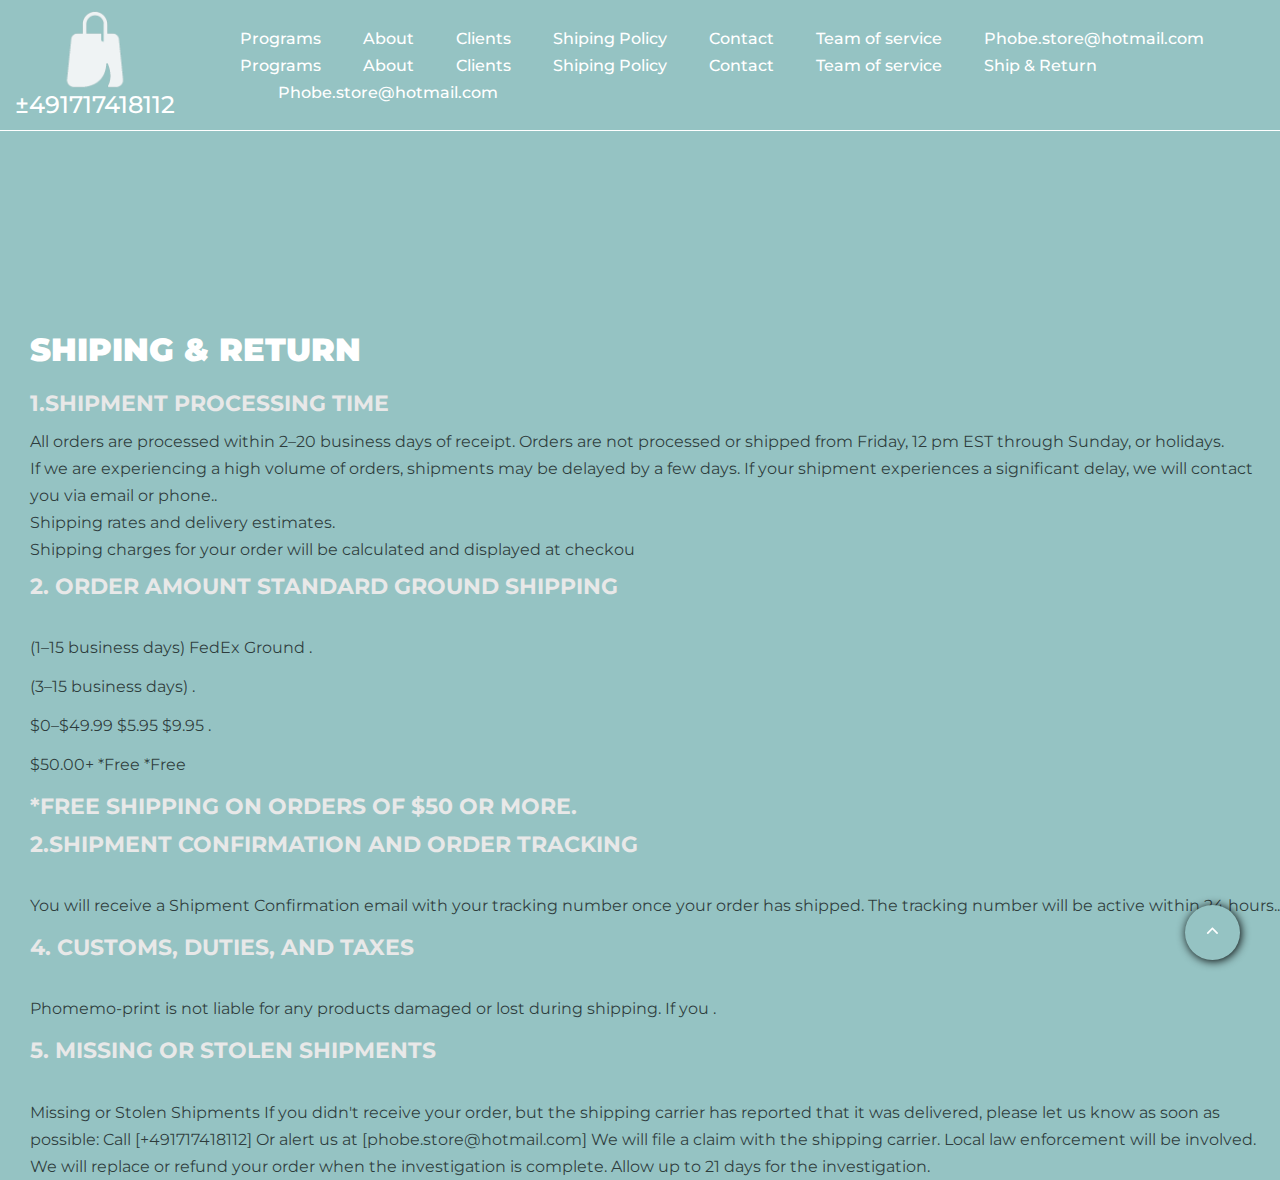
==== ship&return.html @ f162d4f7 "Add files via upload" ====
<!DOCTYPE html>
<html class="wide wow-animation" lang="en">
  <head>
    <title>Phobe Store</title>
    <meta charset="utf-8">
    <meta name="viewport" content="width=device-width, height=device-height, initial-scale=1.0">
    <meta http-equiv="X-UA-Compatible" content="IE=edge">
    <link rel="icon" href="images/logofooter.png" type="image/x-icon">
    <link rel="stylesheet" type="text/css" href="//fonts.googleapis.com/css?family=Montserrat:300,400,500,600,700,900">
    <link rel="stylesheet" href="css/bootstrap.css">
    <link rel="stylesheet" href="css/fonts.css">
    <link rel="stylesheet" href="css/style.css">
    <style>.ie-panel{display: none;background: #212121;padding: 10px 0;box-shadow: 3px 3px 5px 0 rgba(0,0,0,.3);clear: both;text-align:center;position: relative;z-index: 1;} html.ie-10 .ie-panel, html.lt-ie-10 .ie-panel {display: block;}</style>
  </head>
  <body>
    <div class="ie-panel"><a href="http://windows.microsoft.com/en-US/internet-explorer/">
      <img src="images/ie8-panel/warning_bar_0000_us.jpg" height="42" width="820" alt="You are using an outdated browser. For a faster, safer browsing experience, upgrade for free today."></a></div>
    
    <div class="preloader">
      <div class="loader">
        <div class="ball"></div>
        <div class="ball"></div>
        <div class="ball"></div>
      </div>
    </div>
    <div class="page">
      <div class="position-relative">
        <header class="section page-header" id="programs">
          <!--RD Navbar-->
          <div class="rd-navbar-wrap">
            <nav class="rd-navbar rd-navbar-classic context-dark" data-layout="rd-navbar-fixed" data-sm-layout="rd-navbar-fixed" data-md-layout="rd-navbar-fixed" data-lg-layout="rd-navbar-fixed" data-xl-layout="rd-navbar-static" data-xxl-layout="rd-navbar-static" data-md-device-layout="rd-navbar-fixed" data-lg-device-layout="rd-navbar-fixed" data-xl-device-layout="rd-navbar-static" data-xxl-device-layout="rd-navbar-static" data-lg-stick-up-offset="10px" data-xl-stick-up-offset="10px" data-xxl-stick-up-offset="10px" data-lg-stick-up="true" data-xl-stick-up="true" data-xxl-stick-up="true">
              <div class="rd-navbar-main-outer">
                <div class="rd-navbar-main">
                  <!--RD Navbar Panel-->
                  <div class="rd-navbar-panel">
                    <!--RD Navbar Toggle-->
                    <button class="rd-navbar-toggle" data-rd-navbar-toggle=".rd-navbar-nav-wrap"><span></span></button>
                    <!--RD Navbar Brand-->
                    <div class="rd-navbar-brand logo-phone">
                      <!--Brand--><a class="brand" href="index.html"><img class="brand-logo-dark" src="images/logo-default-363x100.png" alt="" width="120" height="50"/><img class="brand-logo-light" src="images/logo-inverse-363x100.png" alt="" width="120" height="50"/></a>
                      <h4>±491717418112</h4>
                    </div>
                  </div>
                  <div class="rd-navbar-nav-wrap">
                    <ul class="rd-navbar-nav">
                      <li class="rd-nav-item"><a class="rd-nav-link" href="index.html#programs">Programs</a>
                      </li>
                      <li class="rd-nav-item"><a class="rd-nav-link" href="index.html#about">About</a>
                      </li>
                      <li class="rd-nav-item"><a class="rd-nav-link" href="index.html#clients">Clients</a>
                      </li>
                      <li class="rd-nav-item"><a class="rd-nav-link" href="shipingPolicy.html#clients">Shiping Policy</a>
                      </li>
                      <li class="rd-nav-item"><a class="rd-nav-link" href="mailto:Phobe.store@hotmail.com" >Contact</a>
                      </li>
                      <li class="rd-nav-item"><a class="rd-nav-link" href="teamofservice.html#teamofservice">Team of service</a>
                      </li>
                      <li class="rd-nav-item"><a class="rd-nav-link" href="#">Phobe.store@hotmail.com</a></li>
                      <ul class="rd-navbar-nav">
                        <li class="rd-nav-item"><a class="rd-nav-link" href="index.html#programs">Programs</a></li>
                        <li class="rd-nav-item"><a class="rd-nav-link" href="index.html#about">About</a></li>
                        <li class="rd-nav-item"><a class="rd-nav-link" href="index.html#clients">Clients</a></li>
                        <li class="rd-nav-item"><a class="rd-nav-link" href="shipingPolicy.html#clients">Shiping Policy</a></li>
                        <li class="rd-nav-item"><a class="rd-nav-link" href="mailto:Phobe.store@hotmail.com" >Contact</a></li>
                        <li class="rd-nav-item"><a class="rd-nav-link" href="teamofservice.html#teamofservice">Team of service</a></li>
                        <li class="rd-nav-item"><a class="rd-nav-link" href="ship&return.html">Ship & Return</a></li>
                        <li class="rd-nav-item"><a class="rd-nav-link" href="#">Phobe.store@hotmail.com</a></li>
                      </ul>
                  </div>
                </div>
            </nav>
          </div> 
      </div>
        <div class="Policy">
            <h1>Shiping & return</h1>
  
            <h2>1.Shipment processing time</h2>
            <ul>
              <li>All orders are processed within 2–20 business days of receipt. Orders are not processed or shipped from Friday, 12 pm EST through Sunday, or holidays.</li>
              <li>If we are experiencing a high volume of orders, shipments may be delayed by a few days. If your shipment experiences a significant delay, we will contact you via email or phone..</li>
              <li>Shipping rates and delivery estimates.</li>
              <li>Shipping charges for your order will be calculated and displayed at checkou</li>
            </ul>
            
            <h2>2. Order Amount Standard Ground Shipping            </h2>
            <p>(1–15 business days) FedEx Ground              .</p>
            <p>(3–15 business days)           .</p>
            <p>$0–$49.99 $5.95 $9.95              .</p>
            <p>$50.00+ *Free *Free            </p>

            <h2>*Free shipping on orders of $50 or more.            </h2>
            <h2>2.Shipment Confirmation and Order Tracking            </h2>

            <p>You will receive a Shipment Confirmation email with your tracking number once your order has shipped. The tracking number will be active within 24 hours..</p>
            
            <h2>4. Customs, Duties, and Taxes            </h2>
            <p>Phomemo-print is not liable for any products damaged or lost during shipping. If you              .</p>
            
            <h2>5. Missing or stolen Shipments</h2>
            <p>Missing or Stolen Shipments
              If you didn't receive your order, but the shipping carrier has reported that it was delivered, please let us know as soon as possible:
              
              Call [+491717418112]
              Or alert us at [phobe.store@hotmail.com]
              We will file a claim with the shipping carrier. Local law enforcement will be involved. We will replace or refund your order when the investigation is complete. Allow up to 21 days for the investigation.</p>
    
        </div>
    </div>
    <div class="snackbars" id="form-output-global"></div>
    <script src="js/core.min.js"></script>
    <script src="js/script.js"></script>
    <!--coded by kraken-->
  </body>
  <style>
    *{
        font-family: "Montserrat", -apple-system, BlinkMacSystemFont, "Segoe UI", Roboto, "Helvetica Neue", Arial, sans-serif;
    }
    h1{
        font-size: 2rem;
        margin-bottom: 20px;
        color: #FFFFFF;
    }
    h2{
        font-size: 1.4rem;
        color: #e8e8e8;
        margin: 10px 0;
    }
    .Policy{
        background: #95C3C3;
        padding: 200px 0 0 30px;
    }
  </style>
</html>
---- css/fonts.css ----
/*
* Fonts
*//*
*
* Font Awesome Icons 4.7.0
* --------------------------------------------------
*/@font-face {	font-family: 'FontAwesome';	src: url("../fonts/fontawesome-webfont.eot?v=4.7.0");	src: url("../fonts/fontawesome-webfont.eot?#iefix&v=4.7.0") format("embedded-opentype"), url("../fonts/fontawesome-webfont.woff2?v=4.7.0") format("woff2"), url("../fonts/fontawesome-webfont.woff?v=4.7.0") format("woff"), url("../fonts/fontawesome-webfont.ttf?v=4.7.0") format("truetype"), url("../fonts/fontawesome-webfont.svg?v=4.7.0#fontawesomeregular") format("svg");	font-weight: normal;	font-style: normal;}.fa {	display: inline-block;	font-family: 'FontAwesome';	font-size: inherit;	text-rendering: auto;	-webkit-font-smoothing: antialiased;	-moz-osx-font-smoothing: grayscale;}[class*='fa-']:before {	font-weight: 400;	font-family: 'FontAwesome';}/* makes the font 33% larger relative to the icon container */.fa-lg {	font-size: 1.33333333em;	line-height: 0.75em;	vertical-align: -15%;}.fa-2x {	font-size: 2em;}.fa-3x {	font-size: 3em;}.fa-4x {	font-size: 4em;}.fa-5x {	font-size: 5em;}.fa-fw {	width: 1.28571429em;	text-align: center;}.fa-ul {	padding-left: 0;	margin-left: 2.14285714em;	list-style-type: none;}.fa-ul > li {	position: relative;}.fa-li {	position: absolute;	left: -2.14285714em;	width: 2.14285714em;	top: 0.14285714em;	text-align: center;}.fa-li.fa-lg {	left: -1.85714286em;}.fa-border {	padding: .2em .25em .15em;	border: solid 0.08em #eeeeee;	border-radius: .1em;}.fa-pull-left {	float: left;}.fa-pull-right {	float: right;}.fa.fa-pull-left {	margin-right: .3em;}.fa.fa-pull-right {	margin-left: .3em;}/* Deprecated as of 4.4.0 */.pull-right {	float: right;}.pull-left {	float: left;}.fa.pull-left {	margin-right: .3em;}.fa.pull-right {	margin-left: .3em;}.fa-spin {	-webkit-animation: fa-spin 2s infinite linear;	animation: fa-spin 2s infinite linear;}.fa-pulse {	-webkit-animation: fa-spin 1s infinite steps(8);	animation: fa-spin 1s infinite steps(8);}@-webkit-keyframes fa-spin {	0% {		-webkit-transform: rotate(0deg);		transform: rotate(0deg);	}	100% {		-webkit-transform: rotate(359deg);		transform: rotate(359deg);	}}@keyframes fa-spin {	0% {		-webkit-transform: rotate(0deg);		transform: rotate(0deg);	}	100% {		-webkit-transform: rotate(359deg);		transform: rotate(359deg);	}}.fa-rotate-90 {	-ms-filter: "progid:DXImageTransform.Microsoft.BasicImage(rotation=1)";	-webkit-transform: rotate(90deg);	-ms-transform: rotate(90deg);	transform: rotate(90deg);}.fa-rotate-180 {	-ms-filter: "progid:DXImageTransform.Microsoft.BasicImage(rotation=2)";	-webkit-transform: rotate(180deg);	-ms-transform: rotate(180deg);	transform: rotate(180deg);}.fa-rotate-270 {	-ms-filter: "progid:DXImageTransform.Microsoft.BasicImage(rotation=3)";	-webkit-transform: rotate(270deg);	-ms-transform: rotate(270deg);	transform: rotate(270deg);}.fa-flip-horizontal {	-ms-filter: "progid:DXImageTransform.Microsoft.BasicImage(rotation=0, mirror=1)";	-webkit-transform: scale(-1, 1);	-ms-transform: scale(-1, 1);	transform: scale(-1, 1);}.fa-flip-vertical {	-ms-filter: "progid:DXImageTransform.Microsoft.BasicImage(rotation=2, mirror=1)";	-webkit-transform: scale(1, -1);	-ms-transform: scale(1, -1);	transform: scale(1, -1);}:root .fa-rotate-90,:root .fa-rotate-180,:root .fa-rotate-270,:root .fa-flip-horizontal,:root .fa-flip-vertical {	filter: none;}.fa-stack {	position: relative;	display: inline-block;	width: 2em;	height: 2em;	line-height: 2em;	vertical-align: middle;}.fa-stack-1x,.fa-stack-2x {	position: absolute;	left: 0;	width: 100%;	text-align: center;}.fa-stack-1x {	line-height: inherit;}.fa-stack-2x {	font-size: 2em;}.fa-inverse {	color: #ffffff;}/* Font Awesome uses the Unicode Private Use Area (PUA) to ensure screen
   readers do not read off random characters that represent icons */.fa-glass:before {	content: "\f000";}.fa-music:before {	content: "\f001";}.fa-search:before {	content: "\f002";}.fa-envelope-o:before {	content: "\f003";}.fa-heart:before {	content: "\f004";}.fa-star:before {	content: "\f005";}.fa-star-o:before {	content: "\f006";}.fa-user:before {	content: "\f007";}.fa-film:before {	content: "\f008";}.fa-th-large:before {	content: "\f009";}.fa-th:before {	content: "\f00a";}.fa-th-list:before {	content: "\f00b";}.fa-check:before {	content: "\f00c";}.fa-remove:before,.fa-close:before,.fa-times:before {	content: "\f00d";}.fa-search-plus:before {	content: "\f00e";}.fa-search-minus:before {	content: "\f010";}.fa-power-off:before {	content: "\f011";}.fa-signal:before {	content: "\f012";}.fa-gear:before,.fa-cog:before {	content: "\f013";}.fa-trash-o:before {	content: "\f014";}.fa-home:before {	content: "\f015";}.fa-file-o:before {	content: "\f016";}.fa-clock-o:before {	content: "\f017";}.fa-road:before {	content: "\f018";}.fa-download:before {	content: "\f019";}.fa-arrow-circle-o-down:before {	content: "\f01a";}.fa-arrow-circle-o-up:before {	content: "\f01b";}.fa-inbox:before {	content: "\f01c";}.fa-play-circle-o:before {	content: "\f01d";}.fa-rotate-right:before,.fa-repeat:before {	content: "\f01e";}.fa-refresh:before {	content: "\f021";}.fa-list-alt:before {	content: "\f022";}.fa-lock:before {	content: "\f023";}.fa-flag:before {	content: "\f024";}.fa-headphones:before {	content: "\f025";}.fa-volume-off:before {	content: "\f026";}.fa-volume-down:before {	content: "\f027";}.fa-volume-up:before {	content: "\f028";}.fa-qrcode:before {	content: "\f029";}.fa-barcode:before {	content: "\f02a";}.fa-tag:before {	content: "\f02b";}.fa-tags:before {	content: "\f02c";}.fa-book:before {	content: "\f02d";}.fa-bookmark:before {	content: "\f02e";}.fa-print:before {	content: "\f02f";}.fa-camera:before {	content: "\f030";}.fa-font:before {	content: "\f031";}.fa-bold:before {	content: "\f032";}.fa-italic:before {	content: "\f033";}.fa-text-height:before {	content: "\f034";}.fa-text-width:before {	content: "\f035";}.fa-align-left:before {	content: "\f036";}.fa-align-center:before {	content: "\f037";}.fa-align-right:before {	content: "\f038";}.fa-align-justify:before {	content: "\f039";}.fa-list:before {	content: "\f03a";}.fa-dedent:before,.fa-outdent:before {	content: "\f03b";}.fa-indent:before {	content: "\f03c";}.fa-video-camera:before {	content: "\f03d";}.fa-photo:before,.fa-image:before,.fa-picture-o:before {	content: "\f03e";}.fa-pencil:before {	content: "\f040";}.fa-map-marker:before {	content: "\f041";}.fa-adjust:before {	content: "\f042";}.fa-tint:before {	content: "\f043";}.fa-edit:before,.fa-pencil-square-o:before {	content: "\f044";}.fa-share-square-o:before {	content: "\f045";}.fa-check-square-o:before {	content: "\f046";}.fa-arrows:before {	content: "\f047";}.fa-step-backward:before {	content: "\f048";}.fa-fast-backward:before {	content: "\f049";}.fa-backward:before {	content: "\f04a";}.fa-play:before {	content: "\f04b";}.fa-pause:before {	content: "\f04c";}.fa-stop:before {	content: "\f04d";}.fa-forward:before {	content: "\f04e";}.fa-fast-forward:before {	content: "\f050";}.fa-step-forward:before {	content: "\f051";}.fa-eject:before {	content: "\f052";}.fa-chevron-left:before {	content: "\f053";}.fa-chevron-right:before {	content: "\f054";}.fa-plus-circle:before {	content: "\f055";}.fa-minus-circle:before {	content: "\f056";}.fa-times-circle:before {	content: "\f057";}.fa-check-circle:before {	content: "\f058";}.fa-question-circle:before {	content: "\f059";}.fa-info-circle:before {	content: "\f05a";}.fa-crosshairs:before {	content: "\f05b";}.fa-times-circle-o:before {	content: "\f05c";}.fa-check-circle-o:before {	content: "\f05d";}.fa-ban:before {	content: "\f05e";}.fa-arrow-left:before {	content: "\f060";}.fa-arrow-right:before {	content: "\f061";}.fa-arrow-up:before {	content: "\f062";}.fa-arrow-down:before {	content: "\f063";}.fa-mail-forward:before,.fa-share:before {	content: "\f064";}.fa-expand:before {	content: "\f065";}.fa-compress:before {	content: "\f066";}.fa-plus:before {	content: "\f067";}.fa-minus:before {	content: "\f068";}.fa-asterisk:before {	content: "\f069";}.fa-exclamation-circle:before {	content: "\f06a";}.fa-gift:before {	content: "\f06b";}.fa-leaf:before {	content: "\f06c";}.fa-fire:before {	content: "\f06d";}.fa-eye:before {	content: "\f06e";}.fa-eye-slash:before {	content: "\f070";}.fa-warning:before,.fa-exclamation-triangle:before {	content: "\f071";}.fa-plane:before {	content: "\f072";}.fa-calendar:before {	content: "\f073";}.fa-random:before {	content: "\f074";}.fa-comment:before {	content: "\f075";}.fa-magnet:before {	content: "\f076";}.fa-chevron-up:before {	content: "\f077";}.fa-chevron-down:before {	content: "\f078";}.fa-retweet:before {	content: "\f079";}.fa-shopping-cart:before {	content: "\f07a";}.fa-folder:before {	content: "\f07b";}.fa-folder-open:before {	content: "\f07c";}.fa-arrows-v:before {	content: "\f07d";}.fa-arrows-h:before {	content: "\f07e";}.fa-bar-chart-o:before,.fa-bar-chart:before {	content: "\f080";}.fa-twitter-square:before {	content: "\f081";}.fa-facebook-square:before {	content: "\f082";}.fa-camera-retro:before {	content: "\f083";}.fa-key:before {	content: "\f084";}.fa-gears:before,.fa-cogs:before {	content: "\f085";}.fa-comments:before {	content: "\f086";}.fa-thumbs-o-up:before {	content: "\f087";}.fa-thumbs-o-down:before {	content: "\f088";}.fa-star-half:before {	content: "\f089";}.fa-heart-o:before {	content: "\f08a";}.fa-sign-out:before {	content: "\f08b";}.fa-linkedin-square:before {	content: "\f08c";}.fa-thumb-tack:before {	content: "\f08d";}.fa-external-link:before {	content: "\f08e";}.fa-sign-in:before {	content: "\f090";}.fa-trophy:before {	content: "\f091";}.fa-github-square:before {	content: "\f092";}.fa-upload:before {	content: "\f093";}.fa-lemon-o:before {	content: "\f094";}.fa-phone:before {	content: "\f095";}.fa-square-o:before {	content: "\f096";}.fa-bookmark-o:before {	content: "\f097";}.fa-phone-square:before {	content: "\f098";}.fa-twitter:before {	content: "\f099";}.fa-facebook-f:before,.fa-facebook:before {	content: "\f09a";}.fa-github:before {	content: "\f09b";}.fa-unlock:before {	content: "\f09c";}.fa-credit-card:before {	content: "\f09d";}.fa-feed:before,.fa-rss:before {	content: "\f09e";}.fa-hdd-o:before {	content: "\f0a0";}.fa-bullhorn:before {	content: "\f0a1";}.fa-bell:before {	content: "\f0f3";}.fa-certificate:before {	content: "\f0a3";}.fa-hand-o-right:before {	content: "\f0a4";}.fa-hand-o-left:before {	content: "\f0a5";}.fa-hand-o-up:before {	content: "\f0a6";}.fa-hand-o-down:before {	content: "\f0a7";}.fa-arrow-circle-left:before {	content: "\f0a8";}.fa-arrow-circle-right:before {	content: "\f0a9";}.fa-arrow-circle-up:before {	content: "\f0aa";}.fa-arrow-circle-down:before {	content: "\f0ab";}.fa-globe:before {	content: "\f0ac";}.fa-wrench:before {	content: "\f0ad";}.fa-tasks:before {	content: "\f0ae";}.fa-filter:before {	content: "\f0b0";}.fa-briefcase:before {	content: "\f0b1";}.fa-arrows-alt:before {	content: "\f0b2";}.fa-group:before,.fa-users:before {	content: "\f0c0";}.fa-chain:before,.fa-link:before {	content: "\f0c1";}.fa-cloud:before {	content: "\f0c2";}.fa-flask:before {	content: "\f0c3";}.fa-cut:before,.fa-scissors:before {	content: "\f0c4";}.fa-copy:before,.fa-files-o:before {	content: "\f0c5";}.fa-paperclip:before {	content: "\f0c6";}.fa-save:before,.fa-floppy-o:before {	content: "\f0c7";}.fa-square:before {	content: "\f0c8";}.fa-navicon:before,.fa-reorder:before,.fa-bars:before {	content: "\f0c9";}.fa-list-ul:before {	content: "\f0ca";}.fa-list-ol:before {	content: "\f0cb";}.fa-strikethrough:before {	content: "\f0cc";}.fa-underline:before {	content: "\f0cd";}.fa-table:before {	content: "\f0ce";}.fa-magic:before {	content: "\f0d0";}.fa-truck:before {	content: "\f0d1";}.fa-pinterest:before {	content: "\f0d2";}.fa-pinterest-square:before {	content: "\f0d3";}.fa-google-plus-square:before {	content: "\f0d4";}.fa-google-plus:before {	content: "\f0d5";}.fa-money:before {	content: "\f0d6";}.fa-caret-down:before {	content: "\f0d7";}.fa-caret-up:before {	content: "\f0d8";}.fa-caret-left:before {	content: "\f0d9";}.fa-caret-right:before {	content: "\f0da";}.fa-columns:before {	content: "\f0db";}.fa-unsorted:before,.fa-sort:before {	content: "\f0dc";}.fa-sort-down:before,.fa-sort-desc:before {	content: "\f0dd";}.fa-sort-up:before,.fa-sort-asc:before {	content: "\f0de";}.fa-envelope:before {	content: "\f0e0";}.fa-linkedin:before {	content: "\f0e1";}.fa-rotate-left:before,.fa-undo:before {	content: "\f0e2";}.fa-legal:before,.fa-gavel:before {	content: "\f0e3";}.fa-dashboard:before,.fa-tachometer:before {	content: "\f0e4";}.fa-comment-o:before {	content: "\f0e5";}.fa-comments-o:before {	content: "\f0e6";}.fa-flash:before,.fa-bolt:before {	content: "\f0e7";}.fa-sitemap:before {	content: "\f0e8";}.fa-umbrella:before {	content: "\f0e9";}.fa-paste:before,.fa-clipboard:before {	content: "\f0ea";}.fa-lightbulb-o:before {	content: "\f0eb";}.fa-exchange:before {	content: "\f0ec";}.fa-cloud-download:before {	content: "\f0ed";}.fa-cloud-upload:before {	content: "\f0ee";}.fa-user-md:before {	content: "\f0f0";}.fa-stethoscope:before {	content: "\f0f1";}.fa-suitcase:before {	content: "\f0f2";}.fa-bell-o:before {	content: "\f0a2";}.fa-coffee:before {	content: "\f0f4";}.fa-cutlery:before {	content: "\f0f5";}.fa-file-text-o:before {	content: "\f0f6";}.fa-building-o:before {	content: "\f0f7";}.fa-hospital-o:before {	content: "\f0f8";}.fa-ambulance:before {	content: "\f0f9";}.fa-medkit:before {	content: "\f0fa";}.fa-fighter-jet:before {	content: "\f0fb";}.fa-beer:before {	content: "\f0fc";}.fa-h-square:before {	content: "\f0fd";}.fa-plus-square:before {	content: "\f0fe";}.fa-angle-double-left:before {	content: "\f100";}.fa-angle-double-right:before {	content: "\f101";}.fa-angle-double-up:before {	content: "\f102";}.fa-angle-double-down:before {	content: "\f103";}.fa-angle-left:before {	content: "\f104";}.fa-angle-right:before {	content: "\f105";}.fa-angle-up:before {	content: "\f106";}.fa-angle-down:before {	content: "\f107";}.fa-desktop:before {	content: "\f108";}.fa-laptop:before {	content: "\f109";}.fa-tablet:before {	content: "\f10a";}.fa-mobile-phone:before,.fa-mobile:before {	content: "\f10b";}.fa-circle-o:before {	content: "\f10c";}.fa-quote-left:before {	content: "\f10d";}.fa-quote-right:before {	content: "\f10e";}.fa-spinner:before {	content: "\f110";}.fa-circle:before {	content: "\f111";}.fa-mail-reply:before,.fa-reply:before {	content: "\f112";}.fa-github-alt:before {	content: "\f113";}.fa-folder-o:before {	content: "\f114";}.fa-folder-open-o:before {	content: "\f115";}.fa-smile-o:before {	content: "\f118";}.fa-frown-o:before {	content: "\f119";}.fa-meh-o:before {	content: "\f11a";}.fa-gamepad:before {	content: "\f11b";}.fa-keyboard-o:before {	content: "\f11c";}.fa-flag-o:before {	content: "\f11d";}.fa-flag-checkered:before {	content: "\f11e";}.fa-terminal:before {	content: "\f120";}.fa-code:before {	content: "\f121";}.fa-mail-reply-all:before,.fa-reply-all:before {	content: "\f122";}.fa-star-half-empty:before,.fa-star-half-full:before,.fa-star-half-o:before {	content: "\f123";}.fa-location-arrow:before {	content: "\f124";}.fa-crop:before {	content: "\f125";}.fa-code-fork:before {	content: "\f126";}.fa-unlink:before,.fa-chain-broken:before {	content: "\f127";}.fa-question:before {	content: "\f128";}.fa-info:before {	content: "\f129";}.fa-exclamation:before {	content: "\f12a";}.fa-superscript:before {	content: "\f12b";}.fa-subscript:before {	content: "\f12c";}.fa-eraser:before {	content: "\f12d";}.fa-puzzle-piece:before {	content: "\f12e";}.fa-microphone:before {	content: "\f130";}.fa-microphone-slash:before {	content: "\f131";}.fa-shield:before {	content: "\f132";}.fa-calendar-o:before {	content: "\f133";}.fa-fire-extinguisher:before {	content: "\f134";}.fa-rocket:before {	content: "\f135";}.fa-maxcdn:before {	content: "\f136";}.fa-chevron-circle-left:before {	content: "\f137";}.fa-chevron-circle-right:before {	content: "\f138";}.fa-chevron-circle-up:before {	content: "\f139";}.fa-chevron-circle-down:before {	content: "\f13a";}.fa-html5:before {	content: "\f13b";}.fa-css3:before {	content: "\f13c";}.fa-anchor:before {	content: "\f13d";}.fa-unlock-alt:before {	content: "\f13e";}.fa-bullseye:before {	content: "\f140";}.fa-ellipsis-h:before {	content: "\f141";}.fa-ellipsis-v:before {	content: "\f142";}.fa-rss-square:before {	content: "\f143";}.fa-play-circle:before {	content: "\f144";}.fa-ticket:before {	content: "\f145";}.fa-minus-square:before {	content: "\f146";}.fa-minus-square-o:before {	content: "\f147";}.fa-level-up:before {	content: "\f148";}.fa-level-down:before {	content: "\f149";}.fa-check-square:before {	content: "\f14a";}.fa-pencil-square:before {	content: "\f14b";}.fa-external-link-square:before {	content: "\f14c";}.fa-share-square:before {	content: "\f14d";}.fa-compass:before {	content: "\f14e";}.fa-toggle-down:before,.fa-caret-square-o-down:before {	content: "\f150";}.fa-toggle-up:before,.fa-caret-square-o-up:before {	content: "\f151";}.fa-toggle-right:before,.fa-caret-square-o-right:before {	content: "\f152";}.fa-euro:before,.fa-eur:before {	content: "\f153";}.fa-gbp:before {	content: "\f154";}.fa-dollar:before,.fa-usd:before {	content: "\f155";}.fa-rupee:before,.fa-inr:before {	content: "\f156";}.fa-cny:before,.fa-rmb:before,.fa-yen:before,.fa-jpy:before {	content: "\f157";}.fa-ruble:before,.fa-rouble:before,.fa-rub:before {	content: "\f158";}.fa-won:before,.fa-krw:before {	content: "\f159";}.fa-bitcoin:before,.fa-btc:before {	content: "\f15a";}.fa-file:before {	content: "\f15b";}.fa-file-text:before {	content: "\f15c";}.fa-sort-alpha-asc:before {	content: "\f15d";}.fa-sort-alpha-desc:before {	content: "\f15e";}.fa-sort-amount-asc:before {	content: "\f160";}.fa-sort-amount-desc:before {	content: "\f161";}.fa-sort-numeric-asc:before {	content: "\f162";}.fa-sort-numeric-desc:before {	content: "\f163";}.fa-thumbs-up:before {	content: "\f164";}.fa-thumbs-down:before {	content: "\f165";}.fa-youtube-square:before {	content: "\f166";}.fa-youtube:before {	content: "\f167";}.fa-xing:before {	content: "\f168";}.fa-xing-square:before {	content: "\f169";}.fa-youtube-play:before {	content: "\f16a";}.fa-dropbox:before {	content: "\f16b";}.fa-stack-overflow:before {	content: "\f16c";}.fa-instagram:before {	content: "\f16d";}.fa-flickr:before {	content: "\f16e";}.fa-adn:before {	content: "\f170";}.fa-bitbucket:before {	content: "\f171";}.fa-bitbucket-square:before {	content: "\f172";}.fa-tumblr:before {	content: "\f173";}.fa-tumblr-square:before {	content: "\f174";}.fa-long-arrow-down:before {	content: "\f175";}.fa-long-arrow-up:before {	content: "\f176";}.fa-long-arrow-left:before {	content: "\f177";}.fa-long-arrow-right:before {	content: "\f178";}.fa-apple:before {	content: "\f179";}.fa-windows:before {	content: "\f17a";}.fa-android:before {	content: "\f17b";}.fa-linux:before {	content: "\f17c";}.fa-dribbble:before {	content: "\f17d";}.fa-skype:before {	content: "\f17e";}.fa-foursquare:before {	content: "\f180";}.fa-trello:before {	content: "\f181";}.fa-female:before {	content: "\f182";}.fa-male:before {	content: "\f183";}.fa-gittip:before,.fa-gratipay:before {	content: "\f184";}.fa-sun-o:before {	content: "\f185";}.fa-moon-o:before {	content: "\f186";}.fa-archive:before {	content: "\f187";}.fa-bug:before {	content: "\f188";}.fa-vk:before {	content: "\f189";}.fa-weibo:before {	content: "\f18a";}.fa-renren:before {	content: "\f18b";}.fa-pagelines:before {	content: "\f18c";}.fa-stack-exchange:before {	content: "\f18d";}.fa-arrow-circle-o-right:before {	content: "\f18e";}.fa-arrow-circle-o-left:before {	content: "\f190";}.fa-toggle-left:before,.fa-caret-square-o-left:before {	content: "\f191";}.fa-dot-circle-o:before {	content: "\f192";}.fa-wheelchair:before {	content: "\f193";}.fa-vimeo-square:before {	content: "\f194";}.fa-turkish-lira:before,.fa-try:before {	content: "\f195";}.fa-plus-square-o:before {	content: "\f196";}.fa-space-shuttle:before {	content: "\f197";}.fa-slack:before {	content: "\f198";}.fa-envelope-square:before {	content: "\f199";}.fa-wordpress:before {	content: "\f19a";}.fa-openid:before {	content: "\f19b";}.fa-institution:before,.fa-bank:before,.fa-university:before {	content: "\f19c";}.fa-mortar-board:before,.fa-graduation-cap:before {	content: "\f19d";}.fa-yahoo:before {	content: "\f19e";}.fa-google:before {	content: "\f1a0";}.fa-reddit:before {	content: "\f1a1";}.fa-reddit-square:before {	content: "\f1a2";}.fa-stumbleupon-circle:before {	content: "\f1a3";}.fa-stumbleupon:before {	content: "\f1a4";}.fa-delicious:before {	content: "\f1a5";}.fa-digg:before {	content: "\f1a6";}.fa-pied-piper-pp:before {	content: "\f1a7";}.fa-pied-piper-alt:before {	content: "\f1a8";}.fa-drupal:before {	content: "\f1a9";}.fa-joomla:before {	content: "\f1aa";}.fa-language:before {	content: "\f1ab";}.fa-fax:before {	content: "\f1ac";}.fa-building:before {	content: "\f1ad";}.fa-child:before {	content: "\f1ae";}.fa-paw:before {	content: "\f1b0";}.fa-spoon:before {	content: "\f1b1";}.fa-cube:before {	content: "\f1b2";}.fa-cubes:before {	content: "\f1b3";}.fa-behance:before {	content: "\f1b4";}.fa-behance-square:before {	content: "\f1b5";}.fa-steam:before {	content: "\f1b6";}.fa-steam-square:before {	content: "\f1b7";}.fa-recycle:before {	content: "\f1b8";}.fa-automobile:before,.fa-car:before {	content: "\f1b9";}.fa-cab:before,.fa-taxi:before {	content: "\f1ba";}.fa-tree:before {	content: "\f1bb";}.fa-spotify:before {	content: "\f1bc";}.fa-deviantart:before {	content: "\f1bd";}.fa-soundcloud:before {	content: "\f1be";}.fa-database:before {	content: "\f1c0";}.fa-file-pdf-o:before {	content: "\f1c1";}.fa-file-word-o:before {	content: "\f1c2";}.fa-file-excel-o:before {	content: "\f1c3";}.fa-file-powerpoint-o:before {	content: "\f1c4";}.fa-file-photo-o:before,.fa-file-picture-o:before,.fa-file-image-o:before {	content: "\f1c5";}.fa-file-zip-o:before,.fa-file-archive-o:before {	content: "\f1c6";}.fa-file-sound-o:before,.fa-file-audio-o:before {	content: "\f1c7";}.fa-file-movie-o:before,.fa-file-video-o:before {	content: "\f1c8";}.fa-file-code-o:before {	content: "\f1c9";}.fa-vine:before {	content: "\f1ca";}.fa-codepen:before {	content: "\f1cb";}.fa-jsfiddle:before {	content: "\f1cc";}.fa-life-bouy:before,.fa-life-buoy:before,.fa-life-saver:before,.fa-support:before,.fa-life-ring:before {	content: "\f1cd";}.fa-circle-o-notch:before {	content: "\f1ce";}.fa-ra:before,.fa-resistance:before,.fa-rebel:before {	content: "\f1d0";}.fa-ge:before,.fa-empire:before {	content: "\f1d1";}.fa-git-square:before {	content: "\f1d2";}.fa-git:before {	content: "\f1d3";}.fa-y-combinator-square:before,.fa-yc-square:before,.fa-hacker-news:before {	content: "\f1d4";}.fa-tencent-weibo:before {	content: "\f1d5";}.fa-qq:before {	content: "\f1d6";}.fa-wechat:before,.fa-weixin:before {	content: "\f1d7";}.fa-send:before,.fa-paper-plane:before {	content: "\f1d8";}.fa-send-o:before,.fa-paper-plane-o:before {	content: "\f1d9";}.fa-history:before {	content: "\f1da";}.fa-circle-thin:before {	content: "\f1db";}.fa-header:before {	content: "\f1dc";}.fa-paragraph:before {	content: "\f1dd";}.fa-sliders:before {	content: "\f1de";}.fa-share-alt:before {	content: "\f1e0";}.fa-share-alt-square:before {	content: "\f1e1";}.fa-bomb:before {	content: "\f1e2";}.fa-soccer-ball-o:before,.fa-futbol-o:before {	content: "\f1e3";}.fa-tty:before {	content: "\f1e4";}.fa-binoculars:before {	content: "\f1e5";}.fa-plug:before {	content: "\f1e6";}.fa-slideshare:before {	content: "\f1e7";}.fa-twitch:before {	content: "\f1e8";}.fa-yelp:before {	content: "\f1e9";}.fa-newspaper-o:before {	content: "\f1ea";}.fa-wifi:before {	content: "\f1eb";}.fa-calculator:before {	content: "\f1ec";}.fa-paypal:before {	content: "\f1ed";}.fa-google-wallet:before {	content: "\f1ee";}.fa-cc-visa:before {	content: "\f1f0";}.fa-cc-mastercard:before {	content: "\f1f1";}.fa-cc-discover:before {	content: "\f1f2";}.fa-cc-amex:before {	content: "\f1f3";}.fa-cc-paypal:before {	content: "\f1f4";}.fa-cc-stripe:before {	content: "\f1f5";}.fa-bell-slash:before {	content: "\f1f6";}.fa-bell-slash-o:before {	content: "\f1f7";}.fa-trash:before {	content: "\f1f8";}.fa-copyright:before {	content: "\f1f9";}.fa-at:before {	content: "\f1fa";}.fa-eyedropper:before {	content: "\f1fb";}.fa-paint-brush:before {	content: "\f1fc";}.fa-birthday-cake:before {	content: "\f1fd";}.fa-area-chart:before {	content: "\f1fe";}.fa-pie-chart:before {	content: "\f200";}.fa-line-chart:before {	content: "\f201";}.fa-lastfm:before {	content: "\f202";}.fa-lastfm-square:before {	content: "\f203";}.fa-toggle-off:before {	content: "\f204";}.fa-toggle-on:before {	content: "\f205";}.fa-bicycle:before {	content: "\f206";}.fa-bus:before {	content: "\f207";}.fa-ioxhost:before {	content: "\f208";}.fa-angellist:before {	content: "\f209";}.fa-cc:before {	content: "\f20a";}.fa-shekel:before,.fa-sheqel:before,.fa-ils:before {	content: "\f20b";}.fa-meanpath:before {	content: "\f20c";}.fa-buysellads:before {	content: "\f20d";}.fa-connectdevelop:before {	content: "\f20e";}.fa-dashcube:before {	content: "\f210";}.fa-forumbee:before {	content: "\f211";}.fa-leanpub:before {	content: "\f212";}.fa-sellsy:before {	content: "\f213";}.fa-shirtsinbulk:before {	content: "\f214";}.fa-simplybuilt:before {	content: "\f215";}.fa-skyatlas:before {	content: "\f216";}.fa-cart-plus:before {	content: "\f217";}.fa-cart-arrow-down:before {	content: "\f218";}.fa-diamond:before {	content: "\f219";}.fa-ship:before {	content: "\f21a";}.fa-user-secret:before {	content: "\f21b";}.fa-motorcycle:before {	content: "\f21c";}.fa-street-view:before {	content: "\f21d";}.fa-heartbeat:before {	content: "\f21e";}.fa-venus:before {	content: "\f221";}.fa-mars:before {	content: "\f222";}.fa-mercury:before {	content: "\f223";}.fa-intersex:before,.fa-transgender:before {	content: "\f224";}.fa-transgender-alt:before {	content: "\f225";}.fa-venus-double:before {	content: "\f226";}.fa-mars-double:before {	content: "\f227";}.fa-venus-mars:before {	content: "\f228";}.fa-mars-stroke:before {	content: "\f229";}.fa-mars-stroke-v:before {	content: "\f22a";}.fa-mars-stroke-h:before {	content: "\f22b";}.fa-neuter:before {	content: "\f22c";}.fa-genderless:before {	content: "\f22d";}.fa-facebook-official:before {	content: "\f230";}.fa-pinterest-p:before {	content: "\f231";}.fa-whatsapp:before {	content: "\f232";}.fa-server:before {	content: "\f233";}.fa-user-plus:before {	content: "\f234";}.fa-user-times:before {	content: "\f235";}.fa-hotel:before,.fa-bed:before {	content: "\f236";}.fa-viacoin:before {	content: "\f237";}.fa-train:before {	content: "\f238";}.fa-subway:before {	content: "\f239";}.fa-medium:before {	content: "\f23a";}.fa-yc:before,.fa-y-combinator:before {	content: "\f23b";}.fa-optin-monster:before {	content: "\f23c";}.fa-opencart:before {	content: "\f23d";}.fa-expeditedssl:before {	content: "\f23e";}.fa-battery-4:before,.fa-battery:before,.fa-battery-full:before {	content: "\f240";}.fa-battery-3:before,.fa-battery-three-quarters:before {	content: "\f241";}.fa-battery-2:before,.fa-battery-half:before {	content: "\f242";}.fa-battery-1:before,.fa-battery-quarter:before {	content: "\f243";}.fa-battery-0:before,.fa-battery-empty:before {	content: "\f244";}.fa-mouse-pointer:before {	content: "\f245";}.fa-i-cursor:before {	content: "\f246";}.fa-object-group:before {	content: "\f247";}.fa-object-ungroup:before {	content: "\f248";}.fa-sticky-note:before {	content: "\f249";}.fa-sticky-note-o:before {	content: "\f24a";}.fa-cc-jcb:before {	content: "\f24b";}.fa-cc-diners-club:before {	content: "\f24c";}.fa-clone:before {	content: "\f24d";}.fa-balance-scale:before {	content: "\f24e";}.fa-hourglass-o:before {	content: "\f250";}.fa-hourglass-1:before,.fa-hourglass-start:before {	content: "\f251";}.fa-hourglass-2:before,.fa-hourglass-half:before {	content: "\f252";}.fa-hourglass-3:before,.fa-hourglass-end:before {	content: "\f253";}.fa-hourglass:before {	content: "\f254";}.fa-hand-grab-o:before,.fa-hand-rock-o:before {	content: "\f255";}.fa-hand-stop-o:before,.fa-hand-paper-o:before {	content: "\f256";}.fa-hand-scissors-o:before {	content: "\f257";}.fa-hand-lizard-o:before {	content: "\f258";}.fa-hand-spock-o:before {	content: "\f259";}.fa-hand-pointer-o:before {	content: "\f25a";}.fa-hand-peace-o:before {	content: "\f25b";}.fa-trademark:before {	content: "\f25c";}.fa-registered:before {	content: "\f25d";}.fa-creative-commons:before {	content: "\f25e";}.fa-gg:before {	content: "\f260";}.fa-gg-circle:before {	content: "\f261";}.fa-tripadvisor:before {	content: "\f262";}.fa-odnoklassniki:before {	content: "\f263";}.fa-odnoklassniki-square:before {	content: "\f264";}.fa-get-pocket:before {	content: "\f265";}.fa-wikipedia-w:before {	content: "\f266";}.fa-safari:before {	content: "\f267";}.fa-chrome:before {	content: "\f268";}.fa-firefox:before {	content: "\f269";}.fa-opera:before {	content: "\f26a";}.fa-internet-explorer:before {	content: "\f26b";}.fa-tv:before,.fa-television:before {	content: "\f26c";}.fa-contao:before {	content: "\f26d";}.fa-500px:before {	content: "\f26e";}.fa-amazon:before {	content: "\f270";}.fa-calendar-plus-o:before {	content: "\f271";}.fa-calendar-minus-o:before {	content: "\f272";}.fa-calendar-times-o:before {	content: "\f273";}.fa-calendar-check-o:before {	content: "\f274";}.fa-industry:before {	content: "\f275";}.fa-map-pin:before {	content: "\f276";}.fa-map-signs:before {	content: "\f277";}.fa-map-o:before {	content: "\f278";}.fa-map:before {	content: "\f279";}.fa-commenting:before {	content: "\f27a";}.fa-commenting-o:before {	content: "\f27b";}.fa-houzz:before {	content: "\f27c";}.fa-vimeo:before {	content: "\f27d";}.fa-black-tie:before {	content: "\f27e";}.fa-fonticons:before {	content: "\f280";}.fa-reddit-alien:before {	content: "\f281";}.fa-edge:before {	content: "\f282";}.fa-credit-card-alt:before {	content: "\f283";}.fa-codiepie:before {	content: "\f284";}.fa-modx:before {	content: "\f285";}.fa-fort-awesome:before {	content: "\f286";}.fa-usb:before {	content: "\f287";}.fa-product-hunt:before {	content: "\f288";}.fa-mixcloud:before {	content: "\f289";}.fa-scribd:before {	content: "\f28a";}.fa-pause-circle:before {	content: "\f28b";}.fa-pause-circle-o:before {	content: "\f28c";}.fa-stop-circle:before {	content: "\f28d";}.fa-stop-circle-o:before {	content: "\f28e";}.fa-shopping-bag:before {	content: "\f290";}.fa-shopping-basket:before {	content: "\f291";}.fa-hashtag:before {	content: "\f292";}.fa-bluetooth:before {	content: "\f293";}.fa-bluetooth-b:before {	content: "\f294";}.fa-percent:before {	content: "\f295";}.fa-gitlab:before {	content: "\f296";}.fa-wpbeginner:before {	content: "\f297";}.fa-wpforms:before {	content: "\f298";}.fa-envira:before {	content: "\f299";}.fa-universal-access:before {	content: "\f29a";}.fa-wheelchair-alt:before {	content: "\f29b";}.fa-question-circle-o:before {	content: "\f29c";}.fa-blind:before {	content: "\f29d";}.fa-audio-description:before {	content: "\f29e";}.fa-volume-control-phone:before {	content: "\f2a0";}.fa-braille:before {	content: "\f2a1";}.fa-assistive-listening-systems:before {	content: "\f2a2";}.fa-asl-interpreting:before,.fa-american-sign-language-interpreting:before {	content: "\f2a3";}.fa-deafness:before,.fa-hard-of-hearing:before,.fa-deaf:before {	content: "\f2a4";}.fa-glide:before {	content: "\f2a5";}.fa-glide-g:before {	content: "\f2a6";}.fa-signing:before,.fa-sign-language:before {	content: "\f2a7";}.fa-low-vision:before {	content: "\f2a8";}.fa-viadeo:before {	content: "\f2a9";}.fa-viadeo-square:before {	content: "\f2aa";}.fa-snapchat:before {	content: "\f2ab";}.fa-snapchat-ghost:before {	content: "\f2ac";}.fa-snapchat-square:before {	content: "\f2ad";}.fa-pied-piper:before {	content: "\f2ae";}.fa-first-order:before {	content: "\f2b0";}.fa-yoast:before {	content: "\f2b1";}.fa-themeisle:before {	content: "\f2b2";}.fa-google-plus-circle:before,.fa-google-plus-official:before {	content: "\f2b3";}.fa-fa:before,.fa-font-awesome:before {	content: "\f2b4";}.fa-handshake-o:before {	content: "\f2b5";}.fa-envelope-open:before {	content: "\f2b6";}.fa-envelope-open-o:before {	content: "\f2b7";}.fa-linode:before {	content: "\f2b8";}.fa-address-book:before {	content: "\f2b9";}.fa-address-book-o:before {	content: "\f2ba";}.fa-vcard:before,.fa-address-card:before {	content: "\f2bb";}.fa-vcard-o:before,.fa-address-card-o:before {	content: "\f2bc";}.fa-user-circle:before {	content: "\f2bd";}.fa-user-circle-o:before {	content: "\f2be";}.fa-user-o:before {	content: "\f2c0";}.fa-id-badge:before {	content: "\f2c1";}.fa-drivers-license:before,.fa-id-card:before {	content: "\f2c2";}.fa-drivers-license-o:before,.fa-id-card-o:before {	content: "\f2c3";}.fa-quora:before {	content: "\f2c4";}.fa-free-code-camp:before {	content: "\f2c5";}.fa-telegram:before {	content: "\f2c6";}.fa-thermometer-4:before,.fa-thermometer:before,.fa-thermometer-full:before {	content: "\f2c7";}.fa-thermometer-3:before,.fa-thermometer-three-quarters:before {	content: "\f2c8";}.fa-thermometer-2:before,.fa-thermometer-half:before {	content: "\f2c9";}.fa-thermometer-1:before,.fa-thermometer-quarter:before {	content: "\f2ca";}.fa-thermometer-0:before,.fa-thermometer-empty:before {	content: "\f2cb";}.fa-shower:before {	content: "\f2cc";}.fa-bathtub:before,.fa-s15:before,.fa-bath:before {	content: "\f2cd";}.fa-podcast:before {	content: "\f2ce";}.fa-window-maximize:before {	content: "\f2d0";}.fa-window-minimize:before {	content: "\f2d1";}.fa-window-restore:before {	content: "\f2d2";}.fa-times-rectangle:before,.fa-window-close:before {	content: "\f2d3";}.fa-times-rectangle-o:before,.fa-window-close-o:before {	content: "\f2d4";}.fa-bandcamp:before {	content: "\f2d5";}.fa-grav:before {	content: "\f2d6";}.fa-etsy:before {	content: "\f2d7";}.fa-imdb:before {	content: "\f2d8";}.fa-ravelry:before {	content: "\f2d9";}.fa-eercast:before {	content: "\f2da";}.fa-microchip:before {	content: "\f2db";}.fa-snowflake-o:before {	content: "\f2dc";}.fa-superpowers:before {	content: "\f2dd";}.fa-wpexplorer:before {	content: "\f2de";}.fa-meetup:before {	content: "\f2e0";}.sr-only {	position: absolute;	width: 1px;	height: 1px;	padding: 0;	margin: -1px;	overflow: hidden;	clip: rect(0, 0, 0, 0);	border: 0;}.sr-only-focusable:active,.sr-only-focusable:focus {	position: static;	width: auto;	height: auto;	margin: 0;	overflow: visible;	clip: auto;}/*
*
* Material Design Icons
* --------------------------------------------------
*/@font-face {	font-family: "Material Design Icons";	src: url("../fonts/materialdesignicons-webfont.eot?v=1.4.57");	src: url("../fonts/materialdesignicons-webfont.eot?#iefix&v=1.4.57") format("embedded-opentype"), url("../fonts/materialdesignicons-webfont.woff2?v=1.4.57") format("woff2"), url("../fonts/materialdesignicons-webfont.woff?v=1.4.57") format("woff"), url("../fonts/materialdesignicons-webfont.ttf?v=1.4.57") format("truetype"), url("../fonts/materialdesignicons-webfont.svg?v=1.4.57#materialdesigniconsregular") format("svg");	font-weight: normal;	font-style: normal;}.mdi {	display: inline-block;	font: normal normal normal 24px/1 "Material Design Icons";	font-size: inherit;	text-rendering: auto;	-webkit-font-smoothing: antialiased;	-moz-osx-font-smoothing: grayscale;	transform: translate(0, 0);}.mdi-access-point:before {	content: "\f101";}.mdi-access-point-network:before {	content: "\f102";}.mdi-account:before {	content: "\f103";}.mdi-account-alert:before {	content: "\f104";}.mdi-account-box:before {	content: "\f105";}.mdi-account-box-outline:before {	content: "\f106";}.mdi-account-check:before {	content: "\f107";}.mdi-account-circle:before {	content: "\f108";}.mdi-account-convert:before {	content: "\f109";}.mdi-account-key:before {	content: "\f10a";}.mdi-account-location:before {	content: "\f10b";}.mdi-account-minus:before {	content: "\f10c";}.mdi-account-multiple:before {	content: "\f10d";}.mdi-account-multiple-outline:before {	content: "\f10e";}.mdi-account-multiple-plus:before {	content: "\f10f";}.mdi-account-network:before {	content: "\f110";}.mdi-account-off:before {	content: "\f111";}.mdi-account-outline:before {	content: "\f112";}.mdi-account-plus:before {	content: "\f113";}.mdi-account-remove:before {	content: "\f114";}.mdi-account-search:before {	content: "\f115";}.mdi-account-star:before {	content: "\f116";}.mdi-account-star-variant:before {	content: "\f117";}.mdi-account-switch:before {	content: "\f118";}.mdi-adjust:before {	content: "\f119";}.mdi-air-conditioner:before {	content: "\f11a";}.mdi-airballoon:before {	content: "\f11b";}.mdi-airplane:before {	content: "\f11c";}.mdi-airplane-off:before {	content: "\f11d";}.mdi-airplay:before {	content: "\f11e";}.mdi-alarm:before {	content: "\f11f";}.mdi-alarm-check:before {	content: "\f120";}.mdi-alarm-multiple:before {	content: "\f121";}.mdi-alarm-off:before {	content: "\f122";}.mdi-alarm-plus:before {	content: "\f123";}.mdi-album:before {	content: "\f124";}.mdi-alert:before {	content: "\f125";}.mdi-alert-box:before {	content: "\f126";}.mdi-alert-circle:before {	content: "\f127";}.mdi-alert-octagon:before {	content: "\f128";}.mdi-alert-outline:before {	content: "\f129";}.mdi-alpha:before {	content: "\f12a";}.mdi-alphabetical:before {	content: "\f12b";}.mdi-amazon:before {	content: "\f12c";}.mdi-amazon-clouddrive:before {	content: "\f12d";}.mdi-ambulance:before {	content: "\f12e";}.mdi-anchor:before {	content: "\f12f";}.mdi-android:before {	content: "\f130";}.mdi-android-debug-bridge:before {	content: "\f131";}.mdi-android-studio:before {	content: "\f132";}.mdi-apple:before {	content: "\f133";}.mdi-apple-finder:before {	content: "\f134";}.mdi-apple-ios:before {	content: "\f135";}.mdi-apple-mobileme:before {	content: "\f136";}.mdi-apple-safari:before {	content: "\f137";}.mdi-appnet:before {	content: "\f138";}.mdi-apps:before {	content: "\f139";}.mdi-archive:before {	content: "\f13a";}.mdi-arrange-bring-forward:before {	content: "\f13b";}.mdi-arrange-bring-to-front:before {	content: "\f13c";}.mdi-arrange-send-backward:before {	content: "\f13d";}.mdi-arrange-send-to-back:before {	content: "\f13e";}.mdi-arrow-all:before {	content: "\f13f";}.mdi-arrow-bottom-drop-circle:before {	content: "\f140";}.mdi-arrow-bottom-left:before {	content: "\f141";}.mdi-arrow-bottom-right:before {	content: "\f142";}.mdi-arrow-collapse:before {	content: "\f143";}.mdi-arrow-down:before {	content: "\f144";}.mdi-arrow-down-bold:before {	content: "\f145";}.mdi-arrow-down-bold-circle:before {	content: "\f146";}.mdi-arrow-down-bold-circle-outline:before {	content: "\f147";}.mdi-arrow-down-bold-hexagon-outline:before {	content: "\f148";}.mdi-arrow-expand:before {	content: "\f149";}.mdi-arrow-left:before {	content: "\f14a";}.mdi-arrow-left-bold:before {	content: "\f14b";}.mdi-arrow-left-bold-circle:before {	content: "\f14c";}.mdi-arrow-left-bold-circle-outline:before {	content: "\f14d";}.mdi-arrow-left-bold-hexagon-outline:before {	content: "\f14e";}.mdi-arrow-right:before {	content: "\f14f";}.mdi-arrow-right-bold:before {	content: "\f150";}.mdi-arrow-right-bold-circle:before {	content: "\f151";}.mdi-arrow-right-bold-circle-outline:before {	content: "\f152";}.mdi-arrow-right-bold-hexagon-outline:before {	content: "\f153";}.mdi-arrow-top-left:before {	content: "\f154";}.mdi-arrow-top-right:before {	content: "\f155";}.mdi-arrow-up:before {	content: "\f156";}.mdi-arrow-up-bold:before {	content: "\f157";}.mdi-arrow-up-bold-circle:before {	content: "\f158";}.mdi-arrow-up-bold-circle-outline:before {	content: "\f159";}.mdi-arrow-up-bold-hexagon-outline:before {	content: "\f15a";}.mdi-assistant:before {	content: "\f15b";}.mdi-at:before {	content: "\f15c";}.mdi-attachment:before {	content: "\f15d";}.mdi-audiobook:before {	content: "\f15e";}.mdi-auto-fix:before {	content: "\f15f";}.mdi-auto-upload:before {	content: "\f160";}.mdi-autorenew:before {	content: "\f161";}.mdi-av-timer:before {	content: "\f162";}.mdi-baby:before {	content: "\f163";}.mdi-backburger:before {	content: "\f164";}.mdi-backspace:before {	content: "\f165";}.mdi-backup-restore:before {	content: "\f166";}.mdi-bank:before {	content: "\f167";}.mdi-barcode:before {	content: "\f168";}.mdi-barcode-scan:before {	content: "\f169";}.mdi-barley:before {	content: "\f16a";}.mdi-barrel:before {	content: "\f16b";}.mdi-basecamp:before {	content: "\f16c";}.mdi-basket:before {	content: "\f16d";}.mdi-basket-fill:before {	content: "\f16e";}.mdi-basket-unfill:before {	content: "\f16f";}.mdi-battery:before {	content: "\f170";}.mdi-battery-10:before {	content: "\f171";}.mdi-battery-20:before {	content: "\f172";}.mdi-battery-30:before {	content: "\f173";}.mdi-battery-40:before {	content: "\f174";}.mdi-battery-50:before {	content: "\f175";}.mdi-battery-60:before {	content: "\f176";}.mdi-battery-70:before {	content: "\f177";}.mdi-battery-80:before {	content: "\f178";}.mdi-battery-90:before {	content: "\f179";}.mdi-battery-alert:before {	content: "\f17a";}.mdi-battery-charging:before {	content: "\f17b";}.mdi-battery-charging-100:before {	content: "\f17c";}.mdi-battery-charging-20:before {	content: "\f17d";}.mdi-battery-charging-30:before {	content: "\f17e";}.mdi-battery-charging-40:before {	content: "\f17f";}.mdi-battery-charging-60:before {	content: "\f180";}.mdi-battery-charging-80:before {	content: "\f181";}.mdi-battery-charging-90:before {	content: "\f182";}.mdi-battery-minus:before {	content: "\f183";}.mdi-battery-negative:before {	content: "\f184";}.mdi-battery-outline:before {	content: "\f185";}.mdi-battery-plus:before {	content: "\f186";}.mdi-battery-positive:before {	content: "\f187";}.mdi-battery-unknown:before {	content: "\f188";}.mdi-beach:before {	content: "\f189";}.mdi-beaker:before {	content: "\f18a";}.mdi-beaker-empty:before {	content: "\f18b";}.mdi-beaker-empty-outline:before {	content: "\f18c";}.mdi-beaker-outline:before {	content: "\f18d";}.mdi-beats:before {	content: "\f18e";}.mdi-beer:before {	content: "\f18f";}.mdi-behance:before {	content: "\f190";}.mdi-bell:before {	content: "\f191";}.mdi-bell-off:before {	content: "\f192";}.mdi-bell-outline:before {	content: "\f193";}.mdi-bell-plus:before {	content: "\f194";}.mdi-bell-ring:before {	content: "\f195";}.mdi-bell-ring-outline:before {	content: "\f196";}.mdi-bell-sleep:before {	content: "\f197";}.mdi-beta:before {	content: "\f198";}.mdi-bike:before {	content: "\f199";}.mdi-bing:before {	content: "\f19a";}.mdi-binoculars:before {	content: "\f19b";}.mdi-bio:before {	content: "\f19c";}.mdi-biohazard:before {	content: "\f19d";}.mdi-bitbucket:before {	content: "\f19e";}.mdi-black-mesa:before {	content: "\f19f";}.mdi-blackberry:before {	content: "\f1a0";}.mdi-blender:before {	content: "\f1a1";}.mdi-blinds:before {	content: "\f1a2";}.mdi-block-helper:before {	content: "\f1a3";}.mdi-blogger:before {	content: "\f1a4";}.mdi-bluetooth:before {	content: "\f1a5";}.mdi-bluetooth-audio:before {	content: "\f1a6";}.mdi-bluetooth-connect:before {	content: "\f1a7";}.mdi-bluetooth-off:before {	content: "\f1a8";}.mdi-bluetooth-settings:before {	content: "\f1a9";}.mdi-bluetooth-transfer:before {	content: "\f1aa";}.mdi-blur:before {	content: "\f1ab";}.mdi-blur-linear:before {	content: "\f1ac";}.mdi-blur-off:before {	content: "\f1ad";}.mdi-blur-radial:before {	content: "\f1ae";}.mdi-bone:before {	content: "\f1af";}.mdi-book:before {	content: "\f1b0";}.mdi-book-multiple:before {	content: "\f1b1";}.mdi-book-multiple-variant:before {	content: "\f1b2";}.mdi-book-open:before {	content: "\f1b3";}.mdi-book-open-variant:before {	content: "\f1b4";}.mdi-book-variant:before {	content: "\f1b5";}.mdi-bookmark:before {	content: "\f1b6";}.mdi-bookmark-check:before {	content: "\f1b7";}.mdi-bookmark-music:before {	content: "\f1b8";}.mdi-bookmark-outline:before {	content: "\f1b9";}.mdi-bookmark-outline-plus:before {	content: "\f1ba";}.mdi-bookmark-plus:before {	content: "\f1bb";}.mdi-bookmark-remove:before {	content: "\f1bc";}.mdi-border-all:before {	content: "\f1bd";}.mdi-border-bottom:before {	content: "\f1be";}.mdi-border-color:before {	content: "\f1bf";}.mdi-border-horizontal:before {	content: "\f1c0";}.mdi-border-inside:before {	content: "\f1c1";}.mdi-border-left:before {	content: "\f1c2";}.mdi-border-none:before {	content: "\f1c3";}.mdi-border-outside:before {	content: "\f1c4";}.mdi-border-right:before {	content: "\f1c5";}.mdi-border-style:before {	content: "\f1c6";}.mdi-border-top:before {	content: "\f1c7";}.mdi-border-vertical:before {	content: "\f1c8";}.mdi-bowling:before {	content: "\f1c9";}.mdi-box:before {	content: "\f1ca";}.mdi-box-cutter:before {	content: "\f1cb";}.mdi-briefcase:before {	content: "\f1cc";}.mdi-briefcase-check:before {	content: "\f1cd";}.mdi-briefcase-download:before {	content: "\f1ce";}.mdi-briefcase-upload:before {	content: "\f1cf";}.mdi-brightness-1:before {	content: "\f1d0";}.mdi-brightness-2:before {	content: "\f1d1";}.mdi-brightness-3:before {	content: "\f1d2";}.mdi-brightness-4:before {	content: "\f1d3";}.mdi-brightness-5:before {	content: "\f1d4";}.mdi-brightness-6:before {	content: "\f1d5";}.mdi-brightness-7:before {	content: "\f1d6";}.mdi-brightness-auto:before {	content: "\f1d7";}.mdi-broom:before {	content: "\f1d8";}.mdi-brush:before {	content: "\f1d9";}.mdi-bug:before {	content: "\f1da";}.mdi-bulletin-board:before {	content: "\f1db";}.mdi-bullhorn:before {	content: "\f1dc";}.mdi-bus:before {	content: "\f1dd";}.mdi-cached:before {	content: "\f1de";}.mdi-cake:before {	content: "\f1df";}.mdi-cake-layered:before {	content: "\f1e0";}.mdi-cake-variant:before {	content: "\f1e1";}.mdi-calculator:before {	content: "\f1e2";}.mdi-calendar:before {	content: "\f1e3";}.mdi-calendar-blank:before {	content: "\f1e4";}.mdi-calendar-check:before {	content: "\f1e5";}.mdi-calendar-clock:before {	content: "\f1e6";}.mdi-calendar-multiple:before {	content: "\f1e7";}.mdi-calendar-multiple-check:before {	content: "\f1e8";}.mdi-calendar-plus:before {	content: "\f1e9";}.mdi-calendar-remove:before {	content: "\f1ea";}.mdi-calendar-text:before {	content: "\f1eb";}.mdi-calendar-today:before {	content: "\f1ec";}.mdi-call-made:before {	content: "\f1ed";}.mdi-call-merge:before {	content: "\f1ee";}.mdi-call-missed:before {	content: "\f1ef";}.mdi-call-received:before {	content: "\f1f0";}.mdi-call-split:before {	content: "\f1f1";}.mdi-camcorder:before {	content: "\f1f2";}.mdi-camcorder-box:before {	content: "\f1f3";}.mdi-camcorder-box-off:before {	content: "\f1f4";}.mdi-camcorder-off:before {	content: "\f1f5";}.mdi-camera:before {	content: "\f1f6";}.mdi-camera-enhance:before {	content: "\f1f7";}.mdi-camera-front:before {	content: "\f1f8";}.mdi-camera-front-variant:before {	content: "\f1f9";}.mdi-camera-iris:before {	content: "\f1fa";}.mdi-camera-party-mode:before {	content: "\f1fb";}.mdi-camera-rear:before {	content: "\f1fc";}.mdi-camera-rear-variant:before {	content: "\f1fd";}.mdi-camera-switch:before {	content: "\f1fe";}.mdi-camera-timer:before {	content: "\f1ff";}.mdi-candycane:before {	content: "\f200";}.mdi-car:before {	content: "\f201";}.mdi-car-battery:before {	content: "\f202";}.mdi-car-connected:before {	content: "\f203";}.mdi-car-wash:before {	content: "\f204";}.mdi-carrot:before {	content: "\f205";}.mdi-cart:before {	content: "\f206";}.mdi-cart-outline:before {	content: "\f207";}.mdi-cart-plus:before {	content: "\f208";}.mdi-case-sensitive-alt:before {	content: "\f209";}.mdi-cash:before {	content: "\f20a";}.mdi-cash-100:before {	content: "\f20b";}.mdi-cash-multiple:before {	content: "\f20c";}.mdi-cash-usd:before {	content: "\f20d";}.mdi-cast:before {	content: "\f20e";}.mdi-cast-connected:before {	content: "\f20f";}.mdi-castle:before {	content: "\f210";}.mdi-cat:before {	content: "\f211";}.mdi-cellphone:before {	content: "\f212";}.mdi-cellphone-android:before {	content: "\f213";}.mdi-cellphone-basic:before {	content: "\f214";}.mdi-cellphone-dock:before {	content: "\f215";}.mdi-cellphone-iphone:before {	content: "\f216";}.mdi-cellphone-link:before {	content: "\f217";}.mdi-cellphone-link-off:before {	content: "\f218";}.mdi-cellphone-settings:before {	content: "\f219";}.mdi-certificate:before {	content: "\f21a";}.mdi-chair-school:before {	content: "\f21b";}.mdi-chart-arc:before {	content: "\f21c";}.mdi-chart-areaspline:before {	content: "\f21d";}.mdi-chart-bar:before {	content: "\f21e";}.mdi-chart-histogram:before {	content: "\f21f";}.mdi-chart-line:before {	content: "\f220";}.mdi-chart-pie:before {	content: "\f221";}.mdi-check:before {	content: "\f222";}.mdi-check-all:before {	content: "\f223";}.mdi-checkbox-blank:before {	content: "\f224";}.mdi-checkbox-blank-circle:before {	content: "\f225";}.mdi-checkbox-blank-circle-outline:before {	content: "\f226";}.mdi-checkbox-blank-outline:before {	content: "\f227";}.mdi-checkbox-marked:before {	content: "\f228";}.mdi-checkbox-marked-circle:before {	content: "\f229";}.mdi-checkbox-marked-circle-outline:before {	content: "\f22a";}.mdi-checkbox-marked-outline:before {	content: "\f22b";}.mdi-checkbox-multiple-blank:before {	content: "\f22c";}.mdi-checkbox-multiple-blank-outline:before {	content: "\f22d";}.mdi-checkbox-multiple-marked:before {	content: "\f22e";}.mdi-checkbox-multiple-marked-outline:before {	content: "\f22f";}.mdi-checkerboard:before {	content: "\f230";}.mdi-chemical-weapon:before {	content: "\f231";}.mdi-chevron-double-down:before {	content: "\f232";}.mdi-chevron-double-left:before {	content: "\f233";}.mdi-chevron-double-right:before {	content: "\f234";}.mdi-chevron-double-up:before {	content: "\f235";}.mdi-chevron-down:before {	content: "\f236";}.mdi-chevron-left:before {	content: "\f237";}.mdi-chevron-right:before {	content: "\f238";}.mdi-chevron-up:before {	content: "\f239";}.mdi-church:before {	content: "\f23a";}.mdi-cisco-webex:before {	content: "\f23b";}.mdi-city:before {	content: "\f23c";}.mdi-clipboard:before {	content: "\f23d";}.mdi-clipboard-account:before {	content: "\f23e";}.mdi-clipboard-alert:before {	content: "\f23f";}.mdi-clipboard-arrow-down:before {	content: "\f240";}.mdi-clipboard-arrow-left:before {	content: "\f241";}.mdi-clipboard-check:before {	content: "\f242";}.mdi-clipboard-outline:before {	content: "\f243";}.mdi-clipboard-text:before {	content: "\f244";}.mdi-clippy:before {	content: "\f245";}.mdi-clock:before {	content: "\f246";}.mdi-clock-end:before {	content: "\f247";}.mdi-clock-fast:before {	content: "\f248";}.mdi-clock-in:before {	content: "\f249";}.mdi-clock-out:before {	content: "\f24a";}.mdi-clock-start:before {	content: "\f24b";}.mdi-close:before {	content: "\f24c";}.mdi-close-box:before {	content: "\f24d";}.mdi-close-box-outline:before {	content: "\f24e";}.mdi-close-circle:before {	content: "\f24f";}.mdi-close-circle-outline:before {	content: "\f250";}.mdi-close-network:before {	content: "\f251";}.mdi-close-octagon:before {	content: "\f252";}.mdi-close-octagon-outline:before {	content: "\f253";}.mdi-closed-caption:before {	content: "\f254";}.mdi-cloud:before {	content: "\f255";}.mdi-cloud-check:before {	content: "\f256";}.mdi-cloud-circle:before {	content: "\f257";}.mdi-cloud-download:before {	content: "\f258";}.mdi-cloud-outline:before {	content: "\f259";}.mdi-cloud-outline-off:before {	content: "\f25a";}.mdi-cloud-print:before {	content: "\f25b";}.mdi-cloud-print-outline:before {	content: "\f25c";}.mdi-cloud-upload:before {	content: "\f25d";}.mdi-code-array:before {	content: "\f25e";}.mdi-code-braces:before {	content: "\f25f";}.mdi-code-brackets:before {	content: "\f260";}.mdi-code-equal:before {	content: "\f261";}.mdi-code-greater-than:before {	content: "\f262";}.mdi-code-greater-than-or-equal:before {	content: "\f263";}.mdi-code-less-than:before {	content: "\f264";}.mdi-code-less-than-or-equal:before {	content: "\f265";}.mdi-code-not-equal:before {	content: "\f266";}.mdi-code-not-equal-variant:before {	content: "\f267";}.mdi-code-parentheses:before {	content: "\f268";}.mdi-code-string:before {	content: "\f269";}.mdi-code-tags:before {	content: "\f26a";}.mdi-codepen:before {	content: "\f26b";}.mdi-coffee:before {	content: "\f26c";}.mdi-coffee-to-go:before {	content: "\f26d";}.mdi-coin:before {	content: "\f26e";}.mdi-color-helper:before {	content: "\f26f";}.mdi-comment:before {	content: "\f270";}.mdi-comment-account:before {	content: "\f271";}.mdi-comment-account-outline:before {	content: "\f272";}.mdi-comment-alert:before {	content: "\f273";}.mdi-comment-alert-outline:before {	content: "\f274";}.mdi-comment-check:before {	content: "\f275";}.mdi-comment-check-outline:before {	content: "\f276";}.mdi-comment-multiple-outline:before {	content: "\f277";}.mdi-comment-outline:before {	content: "\f278";}.mdi-comment-plus-outline:before {	content: "\f279";}.mdi-comment-processing:before {	content: "\f27a";}.mdi-comment-processing-outline:before {	content: "\f27b";}.mdi-comment-question-outline:before {	content: "\f27c";}.mdi-comment-remove-outline:before {	content: "\f27d";}.mdi-comment-text:before {	content: "\f27e";}.mdi-comment-text-outline:before {	content: "\f27f";}.mdi-compare:before {	content: "\f280";}.mdi-compass:before {	content: "\f281";}.mdi-compass-outline:before {	content: "\f282";}.mdi-console:before {	content: "\f283";}.mdi-contact-mail:before {	content: "\f284";}.mdi-content-copy:before {	content: "\f285";}.mdi-content-cut:before {	content: "\f286";}.mdi-content-duplicate:before {	content: "\f287";}.mdi-content-paste:before {	content: "\f288";}.mdi-content-save:before {	content: "\f289";}.mdi-content-save-all:before {	content: "\f28a";}.mdi-contrast:before {	content: "\f28b";}.mdi-contrast-box:before {	content: "\f28c";}.mdi-contrast-circle:before {	content: "\f28d";}.mdi-cookie:before {	content: "\f28e";}.mdi-cow:before {	content: "\f28f";}.mdi-credit-card:before {	content: "\f290";}.mdi-credit-card-multiple:before {	content: "\f291";}.mdi-credit-card-scan:before {	content: "\f292";}.mdi-crop:before {	content: "\f293";}.mdi-crop-free:before {	content: "\f294";}.mdi-crop-landscape:before {	content: "\f295";}.mdi-crop-portrait:before {	content: "\f296";}.mdi-crop-square:before {	content: "\f297";}.mdi-crosshairs:before {	content: "\f298";}.mdi-crosshairs-gps:before {	content: "\f299";}.mdi-crown:before {	content: "\f29a";}.mdi-cube:before {	content: "\f29b";}.mdi-cube-outline:before {	content: "\f29c";}.mdi-cube-send:before {	content: "\f29d";}.mdi-cube-unfolded:before {	content: "\f29e";}.mdi-cup:before {	content: "\f29f";}.mdi-cup-water:before {	content: "\f2a0";}.mdi-currency-btc:before {	content: "\f2a1";}.mdi-currency-eur:before {	content: "\f2a2";}.mdi-currency-gbp:before {	content: "\f2a3";}.mdi-currency-inr:before {	content: "\f2a4";}.mdi-currency-ngn:before {	content: "\f2a5";}.mdi-currency-rub:before {	content: "\f2a6";}.mdi-currency-try:before {	content: "\f2a7";}.mdi-currency-usd:before {	content: "\f2a8";}.mdi-cursor-default:before {	content: "\f2a9";}.mdi-cursor-default-outline:before {	content: "\f2aa";}.mdi-cursor-move:before {	content: "\f2ab";}.mdi-cursor-pointer:before {	content: "\f2ac";}.mdi-database:before {	content: "\f2ad";}.mdi-database-minus:before {	content: "\f2ae";}.mdi-database-plus:before {	content: "\f2af";}.mdi-debug-step-into:before {	content: "\f2b0";}.mdi-debug-step-out:before {	content: "\f2b1";}.mdi-debug-step-over:before {	content: "\f2b2";}.mdi-decimal-decrease:before {	content: "\f2b3";}.mdi-decimal-increase:before {	content: "\f2b4";}.mdi-delete:before {	content: "\f2b5";}.mdi-delete-variant:before {	content: "\f2b6";}.mdi-delta:before {	content: "\f2b7";}.mdi-deskphone:before {	content: "\f2b8";}.mdi-desktop-mac:before {	content: "\f2b9";}.mdi-desktop-tower:before {	content: "\f2ba";}.mdi-details:before {	content: "\f2bb";}.mdi-deviantart:before {	content: "\f2bc";}.mdi-diamond:before {	content: "\f2bd";}.mdi-dice:before {	content: "\f2be";}.mdi-dice-1:before {	content: "\f2bf";}.mdi-dice-2:before {	content: "\f2c0";}.mdi-dice-3:before {	content: "\f2c1";}.mdi-dice-4:before {	content: "\f2c2";}.mdi-dice-5:before {	content: "\f2c3";}.mdi-dice-6:before {	content: "\f2c4";}.mdi-directions:before {	content: "\f2c5";}.mdi-disk-alert:before {	content: "\f2c6";}.mdi-disqus:before {	content: "\f2c7";}.mdi-disqus-outline:before {	content: "\f2c8";}.mdi-division:before {	content: "\f2c9";}.mdi-division-box:before {	content: "\f2ca";}.mdi-dns:before {	content: "\f2cb";}.mdi-domain:before {	content: "\f2cc";}.mdi-dots-horizontal:before {	content: "\f2cd";}.mdi-dots-vertical:before {	content: "\f2ce";}.mdi-download:before {	content: "\f2cf";}.mdi-drag:before {	content: "\f2d0";}.mdi-drag-horizontal:before {	content: "\f2d1";}.mdi-drag-vertical:before {	content: "\f2d2";}.mdi-drawing:before {	content: "\f2d3";}.mdi-drawing-box:before {	content: "\f2d4";}.mdi-dribbble:before {	content: "\f2d5";}.mdi-dribbble-box:before {	content: "\f2d6";}.mdi-drone:before {	content: "\f2d7";}.mdi-dropbox:before {	content: "\f2d8";}.mdi-drupal:before {	content: "\f2d9";}.mdi-duck:before {	content: "\f2da";}.mdi-dumbbell:before {	content: "\f2db";}.mdi-earth:before {	content: "\f2dc";}.mdi-earth-off:before {	content: "\f2dd";}.mdi-edge:before {	content: "\f2de";}.mdi-eject:before {	content: "\f2df";}.mdi-elevation-decline:before {	content: "\f2e0";}.mdi-elevation-rise:before {	content: "\f2e1";}.mdi-elevator:before {	content: "\f2e2";}.mdi-email:before {	content: "\f2e3";}.mdi-email-open:before {	content: "\f2e4";}.mdi-email-outline:before {	content: "\f2e5";}.mdi-email-secure:before {	content: "\f2e6";}.mdi-emoticon:before {	content: "\f2e7";}.mdi-emoticon-cool:before {	content: "\f2e8";}.mdi-emoticon-devil:before {	content: "\f2e9";}.mdi-emoticon-happy:before {	content: "\f2ea";}.mdi-emoticon-neutral:before {	content: "\f2eb";}.mdi-emoticon-poop:before {	content: "\f2ec";}.mdi-emoticon-sad:before {	content: "\f2ed";}.mdi-emoticon-tongue:before {	content: "\f2ee";}.mdi-engine:before {	content: "\f2ef";}.mdi-engine-outline:before {	content: "\f2f0";}.mdi-equal:before {	content: "\f2f1";}.mdi-equal-box:before {	content: "\f2f2";}.mdi-eraser:before {	content: "\f2f3";}.mdi-escalator:before {	content: "\f2f4";}.mdi-ethernet:before {	content: "\f2f5";}.mdi-ethernet-cable:before {	content: "\f2f6";}.mdi-ethernet-cable-off:before {	content: "\f2f7";}.mdi-etsy:before {	content: "\f2f8";}.mdi-evernote:before {	content: "\f2f9";}.mdi-exclamation:before {	content: "\f2fa";}.mdi-exit-to-app:before {	content: "\f2fb";}.mdi-export:before {	content: "\f2fc";}.mdi-eye:before {	content: "\f2fd";}.mdi-eye-off:before {	content: "\f2fe";}.mdi-eyedropper:before {	content: "\f2ff";}.mdi-eyedropper-variant:before {	content: "\f300";}.mdi-facebook:before {	content: "\f301";}.mdi-facebook-box:before {	content: "\f302";}.mdi-facebook-messenger:before {	content: "\f303";}.mdi-factory:before {	content: "\f304";}.mdi-fan:before {	content: "\f305";}.mdi-fast-forward:before {	content: "\f306";}.mdi-fax:before {	content: "\f307";}.mdi-ferry:before {	content: "\f308";}.mdi-file:before {	content: "\f309";}.mdi-file-chart:before {	content: "\f30a";}.mdi-file-check:before {	content: "\f30b";}.mdi-file-cloud:before {	content: "\f30c";}.mdi-file-delimited:before {	content: "\f30d";}.mdi-file-document:before {	content: "\f30e";}.mdi-file-document-box:before {	content: "\f30f";}.mdi-file-excel:before {	content: "\f310";}.mdi-file-excel-box:before {	content: "\f311";}.mdi-file-export:before {	content: "\f312";}.mdi-file-find:before {	content: "\f313";}.mdi-file-image:before {	content: "\f314";}.mdi-file-import:before {	content: "\f315";}.mdi-file-lock:before {	content: "\f316";}.mdi-file-multiple:before {	content: "\f317";}.mdi-file-music:before {	content: "\f318";}.mdi-file-outline:before {	content: "\f319";}.mdi-file-pdf:before {	content: "\f31a";}.mdi-file-pdf-box:before {	content: "\f31b";}.mdi-file-powerpoint:before {	content: "\f31c";}.mdi-file-powerpoint-box:before {	content: "\f31d";}.mdi-file-presentation-box:before {	content: "\f31e";}.mdi-file-send:before {	content: "\f31f";}.mdi-file-video:before {	content: "\f320";}.mdi-file-word:before {	content: "\f321";}.mdi-file-word-box:before {	content: "\f322";}.mdi-file-xml:before {	content: "\f323";}.mdi-film:before {	content: "\f324";}.mdi-filmstrip:before {	content: "\f325";}.mdi-filmstrip-off:before {	content: "\f326";}.mdi-filter:before {	content: "\f327";}.mdi-filter-outline:before {	content: "\f328";}.mdi-filter-remove:before {	content: "\f329";}.mdi-filter-remove-outline:before {	content: "\f32a";}.mdi-filter-variant:before {	content: "\f32b";}.mdi-fingerprint:before {	content: "\f32c";}.mdi-fire:before {	content: "\f32d";}.mdi-firefox:before {	content: "\f32e";}.mdi-fish:before {	content: "\f32f";}.mdi-flag:before {	content: "\f330";}.mdi-flag-checkered:before {	content: "\f331";}.mdi-flag-outline:before {	content: "\f332";}.mdi-flag-outline-variant:before {	content: "\f333";}.mdi-flag-triangle:before {	content: "\f334";}.mdi-flag-variant:before {	content: "\f335";}.mdi-flash:before {	content: "\f336";}.mdi-flash-auto:before {	content: "\f337";}.mdi-flash-off:before {	content: "\f338";}.mdi-flashlight:before {	content: "\f339";}.mdi-flashlight-off:before {	content: "\f33a";}.mdi-flattr:before {	content: "\f33b";}.mdi-flip-to-back:before {	content: "\f33c";}.mdi-flip-to-front:before {	content: "\f33d";}.mdi-floppy:before {	content: "\f33e";}.mdi-flower:before {	content: "\f33f";}.mdi-folder:before {	content: "\f340";}.mdi-folder-account:before {	content: "\f341";}.mdi-folder-download:before {	content: "\f342";}.mdi-folder-google-drive:before {	content: "\f343";}.mdi-folder-image:before {	content: "\f344";}.mdi-folder-lock:before {	content: "\f345";}.mdi-folder-lock-open:before {	content: "\f346";}.mdi-folder-move:before {	content: "\f347";}.mdi-folder-multiple:before {	content: "\f348";}.mdi-folder-multiple-image:before {	content: "\f349";}.mdi-folder-multiple-outline:before {	content: "\f34a";}.mdi-folder-outline:before {	content: "\f34b";}.mdi-folder-plus:before {	content: "\f34c";}.mdi-folder-remove:before {	content: "\f34d";}.mdi-folder-upload:before {	content: "\f34e";}.mdi-food:before {	content: "\f34f";}.mdi-food-apple:before {	content: "\f350";}.mdi-food-variant:before {	content: "\f351";}.mdi-football:before {	content: "\f352";}.mdi-football-australian:before {	content: "\f353";}.mdi-football-helmet:before {	content: "\f354";}.mdi-format-align-center:before {	content: "\f355";}.mdi-format-align-justify:before {	content: "\f356";}.mdi-format-align-left:before {	content: "\f357";}.mdi-format-align-right:before {	content: "\f358";}.mdi-format-bold:before {	content: "\f359";}.mdi-format-clear:before {	content: "\f35a";}.mdi-format-color-fill:before {	content: "\f35b";}.mdi-format-float-center:before {	content: "\f35c";}.mdi-format-float-left:before {	content: "\f35d";}.mdi-format-float-none:before {	content: "\f35e";}.mdi-format-float-right:before {	content: "\f35f";}.mdi-format-header-1:before {	content: "\f360";}.mdi-format-header-2:before {	content: "\f361";}.mdi-format-header-3:before {	content: "\f362";}.mdi-format-header-4:before {	content: "\f363";}.mdi-format-header-5:before {	content: "\f364";}.mdi-format-header-6:before {	content: "\f365";}.mdi-format-header-decrease:before {	content: "\f366";}.mdi-format-header-equal:before {	content: "\f367";}.mdi-format-header-increase:before {	content: "\f368";}.mdi-format-header-pound:before {	content: "\f369";}.mdi-format-indent-decrease:before {	content: "\f36a";}.mdi-format-indent-increase:before {	content: "\f36b";}.mdi-format-italic:before {	content: "\f36c";}.mdi-format-line-spacing:before {	content: "\f36d";}.mdi-format-list-bulleted:before {	content: "\f36e";}.mdi-format-list-bulleted-type:before {	content: "\f36f";}.mdi-format-list-numbers:before {	content: "\f370";}.mdi-format-paint:before {	content: "\f371";}.mdi-format-paragraph:before {	content: "\f372";}.mdi-format-quote:before {	content: "\f373";}.mdi-format-size:before {	content: "\f374";}.mdi-format-strikethrough:before {	content: "\f375";}.mdi-format-strikethrough-variant:before {	content: "\f376";}.mdi-format-subscript:before {	content: "\f377";}.mdi-format-superscript:before {	content: "\f378";}.mdi-format-text:before {	content: "\f379";}.mdi-format-textdirection-l-to-r:before {	content: "\f37a";}.mdi-format-textdirection-r-to-l:before {	content: "\f37b";}.mdi-format-underline:before {	content: "\f37c";}.mdi-format-wrap-inline:before {	content: "\f37d";}.mdi-format-wrap-square:before {	content: "\f37e";}.mdi-format-wrap-tight:before {	content: "\f37f";}.mdi-format-wrap-top-bottom:before {	content: "\f380";}.mdi-forum:before {	content: "\f381";}.mdi-forward:before {	content: "\f382";}.mdi-foursquare:before {	content: "\f383";}.mdi-fridge:before {	content: "\f384";}.mdi-fridge-filled:before {	content: "\f385";}.mdi-fridge-filled-bottom:before {	content: "\f386";}.mdi-fridge-filled-top:before {	content: "\f387";}.mdi-fullscreen:before {	content: "\f388";}.mdi-fullscreen-exit:before {	content: "\f389";}.mdi-function:before {	content: "\f38a";}.mdi-gamepad:before {	content: "\f38b";}.mdi-gamepad-variant:before {	content: "\f38c";}.mdi-gas-station:before {	content: "\f38d";}.mdi-gate:before {	content: "\f38e";}.mdi-gauge:before {	content: "\f38f";}.mdi-gavel:before {	content: "\f390";}.mdi-gender-female:before {	content: "\f391";}.mdi-gender-male:before {	content: "\f392";}.mdi-gender-male-female:before {	content: "\f393";}.mdi-gender-transgender:before {	content: "\f394";}.mdi-ghost:before {	content: "\f395";}.mdi-gift:before {	content: "\f396";}.mdi-git:before {	content: "\f397";}.mdi-github-box:before {	content: "\f398";}.mdi-github-circle:before {	content: "\f399";}.mdi-glass-flute:before {	content: "\f39a";}.mdi-glass-mug:before {	content: "\f39b";}.mdi-glass-stange:before {	content: "\f39c";}.mdi-glass-tulip:before {	content: "\f39d";}.mdi-glasses:before {	content: "\f39e";}.mdi-gmail:before {	content: "\f39f";}.mdi-google:before {	content: "\f3a0";}.mdi-google-cardboard:before {	content: "\f3a1";}.mdi-google-chrome:before {	content: "\f3a2";}.mdi-google-circles:before {	content: "\f3a3";}.mdi-google-circles-communities:before {	content: "\f3a4";}.mdi-google-circles-extended:before {	content: "\f3a5";}.mdi-google-circles-group:before {	content: "\f3a6";}.mdi-google-controller:before {	content: "\f3a7";}.mdi-google-controller-off:before {	content: "\f3a8";}.mdi-google-drive:before {	content: "\f3a9";}.mdi-google-earth:before {	content: "\f3aa";}.mdi-google-glass:before {	content: "\f3ab";}.mdi-google-nearby:before {	content: "\f3ac";}.mdi-google-pages:before {	content: "\f3ad";}.mdi-google-physical-web:before {	content: "\f3ae";}.mdi-google-play:before {	content: "\f3af";}.mdi-google-plus:before {	content: "\f3b0";}.mdi-google-plus-box:before {	content: "\f3b1";}.mdi-google-translate:before {	content: "\f3b2";}.mdi-google-wallet:before {	content: "\f3b3";}.mdi-grid:before {	content: "\f3b4";}.mdi-grid-off:before {	content: "\f3b5";}.mdi-group:before {	content: "\f3b6";}.mdi-guitar:before {	content: "\f3b7";}.mdi-guitar-pick:before {	content: "\f3b8";}.mdi-guitar-pick-outline:before {	content: "\f3b9";}.mdi-hand-pointing-right:before {	content: "\f3ba";}.mdi-hanger:before {	content: "\f3bb";}.mdi-hangouts:before {	content: "\f3bc";}.mdi-harddisk:before {	content: "\f3bd";}.mdi-headphones:before {	content: "\f3be";}.mdi-headphones-box:before {	content: "\f3bf";}.mdi-headphones-settings:before {	content: "\f3c0";}.mdi-headset:before {	content: "\f3c1";}.mdi-headset-dock:before {	content: "\f3c2";}.mdi-headset-off:before {	content: "\f3c3";}.mdi-heart:before {	content: "\f3c4";}.mdi-heart-box:before {	content: "\f3c5";}.mdi-heart-box-outline:before {	content: "\f3c6";}.mdi-heart-broken:before {	content: "\f3c7";}.mdi-heart-outline:before {	content: "\f3c8";}.mdi-help:before {	content: "\f3c9";}.mdi-help-circle:before {	content: "\f3ca";}.mdi-hexagon:before {	content: "\f3cb";}.mdi-hexagon-outline:before {	content: "\f3cc";}.mdi-history:before {	content: "\f3cd";}.mdi-hololens:before {	content: "\f3ce";}.mdi-home:before {	content: "\f3cf";}.mdi-home-modern:before {	content: "\f3d0";}.mdi-home-variant:before {	content: "\f3d1";}.mdi-hops:before {	content: "\f3d2";}.mdi-hospital:before {	content: "\f3d3";}.mdi-hospital-building:before {	content: "\f3d4";}.mdi-hospital-marker:before {	content: "\f3d5";}.mdi-hotel:before {	content: "\f3d6";}.mdi-houzz:before {	content: "\f3d7";}.mdi-houzz-box:before {	content: "\f3d8";}.mdi-human:before {	content: "\f3d9";}.mdi-human-child:before {	content: "\f3da";}.mdi-human-male-female:before {	content: "\f3db";}.mdi-image:before {	content: "\f3dc";}.mdi-image-album:before {	content: "\f3dd";}.mdi-image-area:before {	content: "\f3de";}.mdi-image-area-close:before {	content: "\f3df";}.mdi-image-broken:before {	content: "\f3e0";}.mdi-image-broken-variant:before {	content: "\f3e1";}.mdi-image-filter:before {	content: "\f3e2";}.mdi-image-filter-black-white:before {	content: "\f3e3";}.mdi-image-filter-center-focus:before {	content: "\f3e4";}.mdi-image-filter-center-focus-weak:before {	content: "\f3e5";}.mdi-image-filter-drama:before {	content: "\f3e6";}.mdi-image-filter-frames:before {	content: "\f3e7";}.mdi-image-filter-hdr:before {	content: "\f3e8";}.mdi-image-filter-none:before {	content: "\f3e9";}.mdi-image-filter-tilt-shift:before {	content: "\f3ea";}.mdi-image-filter-vintage:before {	content: "\f3eb";}.mdi-image-multiple:before {	content: "\f3ec";}.mdi-import:before {	content: "\f3ed";}.mdi-inbox:before {	content: "\f3ee";}.mdi-information:before {	content: "\f3ef";}.mdi-information-outline:before {	content: "\f3f0";}.mdi-instagram:before {	content: "\f3f1";}.mdi-instapaper:before {	content: "\f3f2";}.mdi-internet-explorer:before {	content: "\f3f3";}.mdi-invert-colors:before {	content: "\f3f4";}.mdi-jeepney:before {	content: "\f3f5";}.mdi-jira:before {	content: "\f3f6";}.mdi-jsfiddle:before {	content: "\f3f7";}.mdi-keg:before {	content: "\f3f8";}.mdi-key:before {	content: "\f3f9";}.mdi-key-change:before {	content: "\f3fa";}.mdi-key-minus:before {	content: "\f3fb";}.mdi-key-plus:before {	content: "\f3fc";}.mdi-key-remove:before {	content: "\f3fd";}.mdi-key-variant:before {	content: "\f3fe";}.mdi-keyboard:before {	content: "\f3ff";}.mdi-keyboard-backspace:before {	content: "\f400";}.mdi-keyboard-caps:before {	content: "\f401";}.mdi-keyboard-close:before {	content: "\f402";}.mdi-keyboard-off:before {	content: "\f403";}.mdi-keyboard-return:before {	content: "\f404";}.mdi-keyboard-tab:before {	content: "\f405";}.mdi-keyboard-variant:before {	content: "\f406";}.mdi-label:before {	content: "\f407";}.mdi-label-outline:before {	content: "\f408";}.mdi-lan:before {	content: "\f409";}.mdi-lan-connect:before {	content: "\f40a";}.mdi-lan-disconnect:before {	content: "\f40b";}.mdi-lan-pending:before {	content: "\f40c";}.mdi-language-csharp:before {	content: "\f40d";}.mdi-language-css3:before {	content: "\f40e";}.mdi-language-html5:before {	content: "\f40f";}.mdi-language-javascript:before {	content: "\f410";}.mdi-language-php:before {	content: "\f411";}.mdi-language-python:before {	content: "\f412";}.mdi-language-python-text:before {	content: "\f413";}.mdi-laptop:before {	content: "\f414";}.mdi-laptop-chromebook:before {	content: "\f415";}.mdi-laptop-mac:before {	content: "\f416";}.mdi-laptop-windows:before {	content: "\f417";}.mdi-lastfm:before {	content: "\f418";}.mdi-launch:before {	content: "\f419";}.mdi-layers:before {	content: "\f41a";}.mdi-layers-off:before {	content: "\f41b";}.mdi-leaf:before {	content: "\f41c";}.mdi-led-off:before {	content: "\f41d";}.mdi-led-on:before {	content: "\f41e";}.mdi-led-outline:before {	content: "\f41f";}.mdi-led-variant-off:before {	content: "\f420";}.mdi-led-variant-on:before {	content: "\f421";}.mdi-led-variant-outline:before {	content: "\f422";}.mdi-library:before {	content: "\f423";}.mdi-library-books:before {	content: "\f424";}.mdi-library-music:before {	content: "\f425";}.mdi-library-plus:before {	content: "\f426";}.mdi-lightbulb:before {	content: "\f427";}.mdi-lightbulb-outline:before {	content: "\f428";}.mdi-link:before {	content: "\f429";}.mdi-link-off:before {	content: "\f42a";}.mdi-link-variant:before {	content: "\f42b";}.mdi-link-variant-off:before {	content: "\f42c";}.mdi-linkedin:before {	content: "\f42d";}.mdi-linkedin-box:before {	content: "\f42e";}.mdi-linux:before {	content: "\f42f";}.mdi-lock:before {	content: "\f430";}.mdi-lock-open:before {	content: "\f431";}.mdi-lock-open-outline:before {	content: "\f432";}.mdi-lock-outline:before {	content: "\f433";}.mdi-login:before {	content: "\f434";}.mdi-logout:before {	content: "\f435";}.mdi-looks:before {	content: "\f436";}.mdi-loupe:before {	content: "\f437";}.mdi-lumx:before {	content: "\f438";}.mdi-magnet:before {	content: "\f439";}.mdi-magnet-on:before {	content: "\f43a";}.mdi-magnify:before {	content: "\f43b";}.mdi-magnify-minus:before {	content: "\f43c";}.mdi-magnify-plus:before {	content: "\f43d";}.mdi-mail-ru:before {	content: "\f43e";}.mdi-map:before {	content: "\f43f";}.mdi-map-marker:before {	content: "\f440";}.mdi-map-marker-circle:before {	content: "\f441";}.mdi-map-marker-multiple:before {	content: "\f442";}.mdi-map-marker-off:before {	content: "\f443";}.mdi-map-marker-radius:before {	content: "\f444";}.mdi-margin:before {	content: "\f445";}.mdi-markdown:before {	content: "\f446";}.mdi-marker-check:before {	content: "\f447";}.mdi-martini:before {	content: "\f448";}.mdi-material-ui:before {	content: "\f449";}.mdi-math-compass:before {	content: "\f44a";}.mdi-maxcdn:before {	content: "\f44b";}.mdi-medium:before {	content: "\f44c";}.mdi-memory:before {	content: "\f44d";}.mdi-menu:before {	content: "\f44e";}.mdi-menu-down:before {	content: "\f44f";}.mdi-menu-left:before {	content: "\f450";}.mdi-menu-right:before {	content: "\f451";}.mdi-menu-up:before {	content: "\f452";}.mdi-message:before {	content: "\f453";}.mdi-message-alert:before {	content: "\f454";}.mdi-message-draw:before {	content: "\f455";}.mdi-message-image:before {	content: "\f456";}.mdi-message-outline:before {	content: "\f457";}.mdi-message-processing:before {	content: "\f458";}.mdi-message-reply:before {	content: "\f459";}.mdi-message-reply-text:before {	content: "\f45a";}.mdi-message-text:before {	content: "\f45b";}.mdi-message-text-outline:before {	content: "\f45c";}.mdi-message-video:before {	content: "\f45d";}.mdi-microphone:before {	content: "\f45e";}.mdi-microphone-off:before {	content: "\f45f";}.mdi-microphone-outline:before {	content: "\f460";}.mdi-microphone-settings:before {	content: "\f461";}.mdi-microphone-variant:before {	content: "\f462";}.mdi-microphone-variant-off:before {	content: "\f463";}.mdi-microsoft:before {	content: "\f464";}.mdi-minus:before {	content: "\f465";}.mdi-minus-box:before {	content: "\f466";}.mdi-minus-circle:before {	content: "\f467";}.mdi-minus-circle-outline:before {	content: "\f468";}.mdi-minus-network:before {	content: "\f469";}.mdi-monitor:before {	content: "\f46a";}.mdi-monitor-multiple:before {	content: "\f46b";}.mdi-more:before {	content: "\f46c";}.mdi-motorbike:before {	content: "\f46d";}.mdi-mouse:before {	content: "\f46e";}.mdi-mouse-off:before {	content: "\f46f";}.mdi-mouse-variant:before {	content: "\f470";}.mdi-mouse-variant-off:before {	content: "\f471";}.mdi-movie:before {	content: "\f472";}.mdi-multiplication:before {	content: "\f473";}.mdi-multiplication-box:before {	content: "\f474";}.mdi-music-box:before {	content: "\f475";}.mdi-music-box-outline:before {	content: "\f476";}.mdi-music-circle:before {	content: "\f477";}.mdi-music-note:before {	content: "\f478";}.mdi-music-note-eighth:before {	content: "\f479";}.mdi-music-note-half:before {	content: "\f47a";}.mdi-music-note-off:before {	content: "\f47b";}.mdi-music-note-quarter:before {	content: "\f47c";}.mdi-music-note-sixteenth:before {	content: "\f47d";}.mdi-music-note-whole:before {	content: "\f47e";}.mdi-nature:before {	content: "\f47f";}.mdi-nature-people:before {	content: "\f480";}.mdi-navigation:before {	content: "\f481";}.mdi-needle:before {	content: "\f482";}.mdi-nest-protect:before {	content: "\f483";}.mdi-nest-thermostat:before {	content: "\f484";}.mdi-newspaper:before {	content: "\f485";}.mdi-nfc:before {	content: "\f486";}.mdi-nfc-tap:before {	content: "\f487";}.mdi-nfc-variant:before {	content: "\f488";}.mdi-nodejs:before {	content: "\f489";}.mdi-note:before {	content: "\f48a";}.mdi-note-outline:before {	content: "\f48b";}.mdi-note-plus:before {	content: "\f48c";}.mdi-note-plus-outline:before {	content: "\f48d";}.mdi-note-text:before {	content: "\f48e";}.mdi-notification-clear-all:before {	content: "\f48f";}.mdi-numeric:before {	content: "\f490";}.mdi-numeric-0-box:before {	content: "\f491";}.mdi-numeric-0-box-multiple-outline:before {	content: "\f492";}.mdi-numeric-0-box-outline:before {	content: "\f493";}.mdi-numeric-1-box:before {	content: "\f494";}.mdi-numeric-1-box-multiple-outline:before {	content: "\f495";}.mdi-numeric-1-box-outline:before {	content: "\f496";}.mdi-numeric-2-box:before {	content: "\f497";}.mdi-numeric-2-box-multiple-outline:before {	content: "\f498";}.mdi-numeric-2-box-outline:before {	content: "\f499";}.mdi-numeric-3-box:before {	content: "\f49a";}.mdi-numeric-3-box-multiple-outline:before {	content: "\f49b";}.mdi-numeric-3-box-outline:before {	content: "\f49c";}.mdi-numeric-4-box:before {	content: "\f49d";}.mdi-numeric-4-box-multiple-outline:before {	content: "\f49e";}.mdi-numeric-4-box-outline:before {	content: "\f49f";}.mdi-numeric-5-box:before {	content: "\f4a0";}.mdi-numeric-5-box-multiple-outline:before {	content: "\f4a1";}.mdi-numeric-5-box-outline:before {	content: "\f4a2";}.mdi-numeric-6-box:before {	content: "\f4a3";}.mdi-numeric-6-box-multiple-outline:before {	content: "\f4a4";}.mdi-numeric-6-box-outline:before {	content: "\f4a5";}.mdi-numeric-7-box:before {	content: "\f4a6";}.mdi-numeric-7-box-multiple-outline:before {	content: "\f4a7";}.mdi-numeric-7-box-outline:before {	content: "\f4a8";}.mdi-numeric-8-box:before {	content: "\f4a9";}.mdi-numeric-8-box-multiple-outline:before {	content: "\f4aa";}.mdi-numeric-8-box-outline:before {	content: "\f4ab";}.mdi-numeric-9-box:before {	content: "\f4ac";}.mdi-numeric-9-box-multiple-outline:before {	content: "\f4ad";}.mdi-numeric-9-box-outline:before {	content: "\f4ae";}.mdi-numeric-9-plus-box:before {	content: "\f4af";}.mdi-numeric-9-plus-box-multiple-outline:before {	content: "\f4b0";}.mdi-numeric-9-plus-box-outline:before {	content: "\f4b1";}.mdi-nutrition:before {	content: "\f4b2";}.mdi-octagon:before {	content: "\f4b3";}.mdi-octagon-outline:before {	content: "\f4b4";}.mdi-odnoklassniki:before {	content: "\f4b5";}.mdi-office:before {	content: "\f4b6";}.mdi-oil:before {	content: "\f4b7";}.mdi-oil-temperature:before {	content: "\f4b8";}.mdi-omega:before {	content: "\f4b9";}.mdi-onedrive:before {	content: "\f4ba";}.mdi-open-in-app:before {	content: "\f4bb";}.mdi-open-in-new:before {	content: "\f4bc";}.mdi-opera:before {	content: "\f4bd";}.mdi-ornament:before {	content: "\f4be";}.mdi-ornament-variant:before {	content: "\f4bf";}.mdi-outbox:before {	content: "\f4c0";}.mdi-owl:before {	content: "\f4c1";}.mdi-package:before {	content: "\f4c2";}.mdi-package-down:before {	content: "\f4c3";}.mdi-package-up:before {	content: "\f4c4";}.mdi-package-variant:before {	content: "\f4c5";}.mdi-package-variant-closed:before {	content: "\f4c6";}.mdi-palette:before {	content: "\f4c7";}.mdi-palette-advanced:before {	content: "\f4c8";}.mdi-panda:before {	content: "\f4c9";}.mdi-pandora:before {	content: "\f4ca";}.mdi-panorama:before {	content: "\f4cb";}.mdi-panorama-fisheye:before {	content: "\f4cc";}.mdi-panorama-horizontal:before {	content: "\f4cd";}.mdi-panorama-vertical:before {	content: "\f4ce";}.mdi-panorama-wide-angle:before {	content: "\f4cf";}.mdi-paper-cut-vertical:before {	content: "\f4d0";}.mdi-paperclip:before {	content: "\f4d1";}.mdi-parking:before {	content: "\f4d2";}.mdi-pause:before {	content: "\f4d3";}.mdi-pause-circle:before {	content: "\f4d4";}.mdi-pause-circle-outline:before {	content: "\f4d5";}.mdi-pause-octagon:before {	content: "\f4d6";}.mdi-pause-octagon-outline:before {	content: "\f4d7";}.mdi-paw:before {	content: "\f4d8";}.mdi-pen:before {	content: "\f4d9";}.mdi-pencil:before {	content: "\f4da";}.mdi-pencil-box:before {	content: "\f4db";}.mdi-pencil-box-outline:before {	content: "\f4dc";}.mdi-pencil-lock:before {	content: "\f4dd";}.mdi-pencil-off:before {	content: "\f4de";}.mdi-percent:before {	content: "\f4df";}.mdi-pharmacy:before {	content: "\f4e0";}.mdi-phone:before {	content: "\f4e1";}.mdi-phone-bluetooth:before {	content: "\f4e2";}.mdi-phone-forward:before {	content: "\f4e3";}.mdi-phone-hangup:before {	content: "\f4e4";}.mdi-phone-in-talk:before {	content: "\f4e5";}.mdi-phone-incoming:before {	content: "\f4e6";}.mdi-phone-locked:before {	content: "\f4e7";}.mdi-phone-log:before {	content: "\f4e8";}.mdi-phone-missed:before {	content: "\f4e9";}.mdi-phone-outgoing:before {	content: "\f4ea";}.mdi-phone-paused:before {	content: "\f4eb";}.mdi-phone-settings:before {	content: "\f4ec";}.mdi-phone-voip:before {	content: "\f4ed";}.mdi-pi:before {	content: "\f4ee";}.mdi-pi-box:before {	content: "\f4ef";}.mdi-pig:before {	content: "\f4f0";}.mdi-pill:before {	content: "\f4f1";}.mdi-pin:before {	content: "\f4f2";}.mdi-pin-off:before {	content: "\f4f3";}.mdi-pine-tree:before {	content: "\f4f4";}.mdi-pine-tree-box:before {	content: "\f4f5";}.mdi-pinterest:before {	content: "\f4f6";}.mdi-pinterest-box:before {	content: "\f4f7";}.mdi-pizza:before {	content: "\f4f8";}.mdi-play:before {	content: "\f4f9";}.mdi-play-box-outline:before {	content: "\f4fa";}.mdi-play-circle:before {	content: "\f4fb";}.mdi-play-circle-outline:before {	content: "\f4fc";}.mdi-play-pause:before {	content: "\f4fd";}.mdi-play-protected-content:before {	content: "\f4fe";}.mdi-playlist-minus:before {	content: "\f4ff";}.mdi-playlist-play:before {	content: "\f500";}.mdi-playlist-plus:before {	content: "\f501";}.mdi-playlist-remove:before {	content: "\f502";}.mdi-playstation:before {	content: "\f503";}.mdi-plus:before {	content: "\f504";}.mdi-plus-box:before {	content: "\f505";}.mdi-plus-circle:before {	content: "\f506";}.mdi-plus-circle-multiple-outline:before {	content: "\f507";}.mdi-plus-circle-outline:before {	content: "\f508";}.mdi-plus-network:before {	content: "\f509";}.mdi-plus-one:before {	content: "\f50a";}.mdi-pocket:before {	content: "\f50b";}.mdi-pokeball:before {	content: "\f50c";}.mdi-polaroid:before {	content: "\f50d";}.mdi-poll:before {	content: "\f50e";}.mdi-poll-box:before {	content: "\f50f";}.mdi-polymer:before {	content: "\f510";}.mdi-popcorn:before {	content: "\f511";}.mdi-pound:before {	content: "\f512";}.mdi-pound-box:before {	content: "\f513";}.mdi-power:before {	content: "\f514";}.mdi-power-settings:before {	content: "\f515";}.mdi-power-socket:before {	content: "\f516";}.mdi-presentation:before {	content: "\f517";}.mdi-presentation-play:before {	content: "\f518";}.mdi-printer:before {	content: "\f519";}.mdi-printer-3d:before {	content: "\f51a";}.mdi-printer-alert:before {	content: "\f51b";}.mdi-professional-hexagon:before {	content: "\f51c";}.mdi-projector:before {	content: "\f51d";}.mdi-projector-screen:before {	content: "\f51e";}.mdi-pulse:before {	content: "\f51f";}.mdi-puzzle:before {	content: "\f520";}.mdi-qrcode:before {	content: "\f521";}.mdi-qrcode-scan:before {	content: "\f522";}.mdi-quadcopter:before {	content: "\f523";}.mdi-quality-high:before {	content: "\f524";}.mdi-quicktime:before {	content: "\f525";}.mdi-radar:before {	content: "\f526";}.mdi-radiator:before {	content: "\f527";}.mdi-radio:before {	content: "\f528";}.mdi-radio-handheld:before {	content: "\f529";}.mdi-radio-tower:before {	content: "\f52a";}.mdi-radioactive:before {	content: "\f52b";}.mdi-radiobox-blank:before {	content: "\f52c";}.mdi-radiobox-marked:before {	content: "\f52d";}.mdi-raspberrypi:before {	content: "\f52e";}.mdi-ray-end:before {	content: "\f52f";}.mdi-ray-end-arrow:before {	content: "\f530";}.mdi-ray-start:before {	content: "\f531";}.mdi-ray-start-arrow:before {	content: "\f532";}.mdi-ray-start-end:before {	content: "\f533";}.mdi-ray-vertex:before {	content: "\f534";}.mdi-rdio:before {	content: "\f535";}.mdi-read:before {	content: "\f536";}.mdi-readability:before {	content: "\f537";}.mdi-receipt:before {	content: "\f538";}.mdi-record:before {	content: "\f539";}.mdi-record-rec:before {	content: "\f53a";}.mdi-recycle:before {	content: "\f53b";}.mdi-reddit:before {	content: "\f53c";}.mdi-redo:before {	content: "\f53d";}.mdi-redo-variant:before {	content: "\f53e";}.mdi-refresh:before {	content: "\f53f";}.mdi-regex:before {	content: "\f540";}.mdi-relative-scale:before {	content: "\f541";}.mdi-reload:before {	content: "\f542";}.mdi-remote:before {	content: "\f543";}.mdi-rename-box:before {	content: "\f544";}.mdi-repeat:before {	content: "\f545";}.mdi-repeat-off:before {	content: "\f546";}.mdi-repeat-once:before {	content: "\f547";}.mdi-replay:before {	content: "\f548";}.mdi-reply:before {	content: "\f549";}.mdi-reply-all:before {	content: "\f54a";}.mdi-reproduction:before {	content: "\f54b";}.mdi-resize-bottom-right:before {	content: "\f54c";}.mdi-responsive:before {	content: "\f54d";}.mdi-rewind:before {	content: "\f54e";}.mdi-ribbon:before {	content: "\f54f";}.mdi-road:before {	content: "\f550";}.mdi-road-variant:before {	content: "\f551";}.mdi-rocket:before {	content: "\f552";}.mdi-rotate-3d:before {	content: "\f553";}.mdi-rotate-left:before {	content: "\f554";}.mdi-rotate-left-variant:before {	content: "\f555";}.mdi-rotate-right:before {	content: "\f556";}.mdi-rotate-right-variant:before {	content: "\f557";}.mdi-router-wireless:before {	content: "\f558";}.mdi-routes:before {	content: "\f559";}.mdi-rss:before {	content: "\f55a";}.mdi-rss-box:before {	content: "\f55b";}.mdi-ruler:before {	content: "\f55c";}.mdi-run:before {	content: "\f55d";}.mdi-sale:before {	content: "\f55e";}.mdi-satellite:before {	content: "\f55f";}.mdi-satellite-variant:before {	content: "\f560";}.mdi-scale:before {	content: "\f561";}.mdi-scale-bathroom:before {	content: "\f562";}.mdi-school:before {	content: "\f563";}.mdi-screen-rotation:before {	content: "\f564";}.mdi-screen-rotation-lock:before {	content: "\f565";}.mdi-screwdriver:before {	content: "\f566";}.mdi-script:before {	content: "\f567";}.mdi-sd:before {	content: "\f568";}.mdi-seal:before {	content: "\f569";}.mdi-seat-flat:before {	content: "\f56a";}.mdi-seat-flat-angled:before {	content: "\f56b";}.mdi-seat-individual-suite:before {	content: "\f56c";}.mdi-seat-legroom-extra:before {	content: "\f56d";}.mdi-seat-legroom-normal:before {	content: "\f56e";}.mdi-seat-legroom-reduced:before {	content: "\f56f";}.mdi-seat-recline-extra:before {	content: "\f570";}.mdi-seat-recline-normal:before {	content: "\f571";}.mdi-security:before {	content: "\f572";}.mdi-security-network:before {	content: "\f573";}.mdi-select:before {	content: "\f574";}.mdi-select-all:before {	content: "\f575";}.mdi-select-inverse:before {	content: "\f576";}.mdi-select-off:before {	content: "\f577";}.mdi-selection:before {	content: "\f578";}.mdi-send:before {	content: "\f579";}.mdi-server:before {	content: "\f57a";}.mdi-server-minus:before {	content: "\f57b";}.mdi-server-network:before {	content: "\f57c";}.mdi-server-network-off:before {	content: "\f57d";}.mdi-server-off:before {	content: "\f57e";}.mdi-server-plus:before {	content: "\f57f";}.mdi-server-remove:before {	content: "\f580";}.mdi-server-security:before {	content: "\f581";}.mdi-settings:before {	content: "\f582";}.mdi-settings-box:before {	content: "\f583";}.mdi-shape-plus:before {	content: "\f584";}.mdi-share:before {	content: "\f585";}.mdi-share-variant:before {	content: "\f586";}.mdi-shield:before {	content: "\f587";}.mdi-shield-outline:before {	content: "\f588";}.mdi-shopping:before {	content: "\f589";}.mdi-shopping-music:before {	content: "\f58a";}.mdi-shredder:before {	content: "\f58b";}.mdi-shuffle:before {	content: "\f58c";}.mdi-shuffle-disabled:before {	content: "\f58d";}.mdi-shuffle-variant:before {	content: "\f58e";}.mdi-sigma:before {	content: "\f58f";}.mdi-sign-caution:before {	content: "\f590";}.mdi-signal:before {	content: "\f591";}.mdi-silverware:before {	content: "\f592";}.mdi-silverware-fork:before {	content: "\f593";}.mdi-silverware-spoon:before {	content: "\f594";}.mdi-silverware-variant:before {	content: "\f595";}.mdi-sim:before {	content: "\f596";}.mdi-sim-alert:before {	content: "\f597";}.mdi-sim-off:before {	content: "\f598";}.mdi-sitemap:before {	content: "\f599";}.mdi-skip-backward:before {	content: "\f59a";}.mdi-skip-forward:before {	content: "\f59b";}.mdi-skip-next:before {	content: "\f59c";}.mdi-skip-previous:before {	content: "\f59d";}.mdi-skype:before {	content: "\f59e";}.mdi-skype-business:before {	content: "\f59f";}.mdi-slack:before {	content: "\f5a0";}.mdi-sleep:before {	content: "\f5a1";}.mdi-sleep-off:before {	content: "\f5a2";}.mdi-smoking:before {	content: "\f5a3";}.mdi-smoking-off:before {	content: "\f5a4";}.mdi-snapchat:before {	content: "\f5a5";}.mdi-snowman:before {	content: "\f5a6";}.mdi-sofa:before {	content: "\f5a7";}.mdi-sort:before {	content: "\f5a8";}.mdi-sort-alphabetical:before {	content: "\f5a9";}.mdi-sort-ascending:before {	content: "\f5aa";}.mdi-sort-descending:before {	content: "\f5ab";}.mdi-sort-numeric:before {	content: "\f5ac";}.mdi-sort-variant:before {	content: "\f5ad";}.mdi-soundcloud:before {	content: "\f5ae";}.mdi-source-fork:before {	content: "\f5af";}.mdi-source-pull:before {	content: "\f5b0";}.mdi-speaker:before {	content: "\f5b1";}.mdi-speaker-off:before {	content: "\f5b2";}.mdi-speedometer:before {	content: "\f5b3";}.mdi-spellcheck:before {	content: "\f5b4";}.mdi-spotify:before {	content: "\f5b5";}.mdi-spotlight:before {	content: "\f5b6";}.mdi-spotlight-beam:before {	content: "\f5b7";}.mdi-square-inc:before {	content: "\f5b8";}.mdi-square-inc-cash:before {	content: "\f5b9";}.mdi-stackoverflow:before {	content: "\f5ba";}.mdi-stairs:before {	content: "\f5bb";}.mdi-star:before {	content: "\f5bc";}.mdi-star-circle:before {	content: "\f5bd";}.mdi-star-half:before {	content: "\f5be";}.mdi-star-off:before {	content: "\f5bf";}.mdi-star-outline:before {	content: "\f5c0";}.mdi-steam:before {	content: "\f5c1";}.mdi-steering:before {	content: "\f5c2";}.mdi-step-backward:before {	content: "\f5c3";}.mdi-step-backward-2:before {	content: "\f5c4";}.mdi-step-forward:before {	content: "\f5c5";}.mdi-step-forward-2:before {	content: "\f5c6";}.mdi-stethoscope:before {	content: "\f5c7";}.mdi-stocking:before {	content: "\f5c8";}.mdi-stop:before {	content: "\f5c9";}.mdi-store:before {	content: "\f5ca";}.mdi-store-24-hour:before {	content: "\f5cb";}.mdi-stove:before {	content: "\f5cc";}.mdi-subway:before {	content: "\f5cd";}.mdi-sunglasses:before {	content: "\f5ce";}.mdi-swap-horizontal:before {	content: "\f5cf";}.mdi-swap-vertical:before {	content: "\f5d0";}.mdi-swim:before {	content: "\f5d1";}.mdi-switch:before {	content: "\f5d2";}.mdi-sword:before {	content: "\f5d3";}.mdi-sync:before {	content: "\f5d4";}.mdi-sync-alert:before {	content: "\f5d5";}.mdi-sync-off:before {	content: "\f5d6";}.mdi-tab:before {	content: "\f5d7";}.mdi-tab-unselected:before {	content: "\f5d8";}.mdi-table:before {	content: "\f5d9";}.mdi-table-column-plus-after:before {	content: "\f5da";}.mdi-table-column-plus-before:before {	content: "\f5db";}.mdi-table-column-remove:before {	content: "\f5dc";}.mdi-table-column-width:before {	content: "\f5dd";}.mdi-table-edit:before {	content: "\f5de";}.mdi-table-large:before {	content: "\f5df";}.mdi-table-row-height:before {	content: "\f5e0";}.mdi-table-row-plus-after:before {	content: "\f5e1";}.mdi-table-row-plus-before:before {	content: "\f5e2";}.mdi-table-row-remove:before {	content: "\f5e3";}.mdi-tablet:before {	content: "\f5e4";}.mdi-tablet-android:before {	content: "\f5e5";}.mdi-tablet-ipad:before {	content: "\f5e6";}.mdi-tag:before {	content: "\f5e7";}.mdi-tag-faces:before {	content: "\f5e8";}.mdi-tag-multiple:before {	content: "\f5e9";}.mdi-tag-outline:before {	content: "\f5ea";}.mdi-tag-text-outline:before {	content: "\f5eb";}.mdi-target:before {	content: "\f5ec";}.mdi-taxi:before {	content: "\f5ed";}.mdi-teamviewer:before {	content: "\f5ee";}.mdi-telegram:before {	content: "\f5ef";}.mdi-television:before {	content: "\f5f0";}.mdi-television-guide:before {	content: "\f5f1";}.mdi-temperature-celsius:before {	content: "\f5f2";}.mdi-temperature-fahrenheit:before {	content: "\f5f3";}.mdi-temperature-kelvin:before {	content: "\f5f4";}.mdi-tennis:before {	content: "\f5f5";}.mdi-tent:before {	content: "\f5f6";}.mdi-terrain:before {	content: "\f5f7";}.mdi-text-to-speech:before {	content: "\f5f8";}.mdi-text-to-speech-off:before {	content: "\f5f9";}.mdi-texture:before {	content: "\f5fa";}.mdi-theater:before {	content: "\f5fb";}.mdi-theme-light-dark:before {	content: "\f5fc";}.mdi-thermometer:before {	content: "\f5fd";}.mdi-thermometer-lines:before {	content: "\f5fe";}.mdi-thumb-down:before {	content: "\f5ff";}.mdi-thumb-down-outline:before {	content: "\f600";}.mdi-thumb-up:before {	content: "\f601";}.mdi-thumb-up-outline:before {	content: "\f602";}.mdi-thumbs-up-down:before {	content: "\f603";}.mdi-ticket:before {	content: "\f604";}.mdi-ticket-account:before {	content: "\f605";}.mdi-ticket-confirmation:before {	content: "\f606";}.mdi-tie:before {	content: "\f607";}.mdi-timelapse:before {	content: "\f608";}.mdi-timer:before {	content: "\f609";}.mdi-timer-10:before {	content: "\f60a";}.mdi-timer-3:before {	content: "\f60b";}.mdi-timer-off:before {	content: "\f60c";}.mdi-timer-sand:before {	content: "\f60d";}.mdi-timetable:before {	content: "\f60e";}.mdi-toggle-switch:before {	content: "\f60f";}.mdi-toggle-switch-off:before {	content: "\f610";}.mdi-tooltip:before {	content: "\f611";}.mdi-tooltip-edit:before {	content: "\f612";}.mdi-tooltip-image:before {	content: "\f613";}.mdi-tooltip-outline:before {	content: "\f614";}.mdi-tooltip-outline-plus:before {	content: "\f615";}.mdi-tooltip-text:before {	content: "\f616";}.mdi-tor:before {	content: "\f617";}.mdi-traffic-light:before {	content: "\f618";}.mdi-train:before {	content: "\f619";}.mdi-tram:before {	content: "\f61a";}.mdi-transcribe:before {	content: "\f61b";}.mdi-transcribe-close:before {	content: "\f61c";}.mdi-transfer:before {	content: "\f61d";}.mdi-tree:before {	content: "\f61e";}.mdi-trello:before {	content: "\f61f";}.mdi-trending-down:before {	content: "\f620";}.mdi-trending-neutral:before {	content: "\f621";}.mdi-trending-up:before {	content: "\f622";}.mdi-triangle:before {	content: "\f623";}.mdi-triangle-outline:before {	content: "\f624";}.mdi-trophy:before {	content: "\f625";}.mdi-trophy-award:before {	content: "\f626";}.mdi-trophy-outline:before {	content: "\f627";}.mdi-trophy-variant:before {	content: "\f628";}.mdi-trophy-variant-outline:before {	content: "\f629";}.mdi-truck:before {	content: "\f62a";}.mdi-truck-delivery:before {	content: "\f62b";}.mdi-tshirt-crew:before {	content: "\f62c";}.mdi-tshirt-v:before {	content: "\f62d";}.mdi-tumblr:before {	content: "\f62e";}.mdi-tumblr-reblog:before {	content: "\f62f";}.mdi-twitch:before {	content: "\f630";}.mdi-twitter:before {	content: "\f631";}.mdi-twitter-box:before {	content: "\f632";}.mdi-twitter-circle:before {	content: "\f633";}.mdi-twitter-retweet:before {	content: "\f634";}.mdi-ubuntu:before {	content: "\f635";}.mdi-umbraco:before {	content: "\f636";}.mdi-umbrella:before {	content: "\f637";}.mdi-umbrella-outline:before {	content: "\f638";}.mdi-undo:before {	content: "\f639";}.mdi-undo-variant:before {	content: "\f63a";}.mdi-unfold-less:before {	content: "\f63b";}.mdi-unfold-more:before {	content: "\f63c";}.mdi-ungroup:before {	content: "\f63d";}.mdi-untappd:before {	content: "\f63e";}.mdi-upload:before {	content: "\f63f";}.mdi-usb:before {	content: "\f640";}.mdi-vector-arrange-above:before {	content: "\f641";}.mdi-vector-arrange-below:before {	content: "\f642";}.mdi-vector-circle:before {	content: "\f643";}.mdi-vector-circle-variant:before {	content: "\f644";}.mdi-vector-combine:before {	content: "\f645";}.mdi-vector-curve:before {	content: "\f646";}.mdi-vector-difference:before {	content: "\f647";}.mdi-vector-difference-ab:before {	content: "\f648";}.mdi-vector-difference-ba:before {	content: "\f649";}.mdi-vector-intersection:before {	content: "\f64a";}.mdi-vector-line:before {	content: "\f64b";}.mdi-vector-point:before {	content: "\f64c";}.mdi-vector-polygon:before {	content: "\f64d";}.mdi-vector-polyline:before {	content: "\f64e";}.mdi-vector-selection:before {	content: "\f64f";}.mdi-vector-square:before {	content: "\f650";}.mdi-vector-triangle:before {	content: "\f651";}.mdi-vector-union:before {	content: "\f652";}.mdi-verified:before {	content: "\f653";}.mdi-vibrate:before {	content: "\f654";}.mdi-video:before {	content: "\f655";}.mdi-video-off:before {	content: "\f656";}.mdi-video-switch:before {	content: "\f657";}.mdi-view-agenda:before {	content: "\f658";}.mdi-view-array:before {	content: "\f659";}.mdi-view-carousel:before {	content: "\f65a";}.mdi-view-column:before {	content: "\f65b";}.mdi-view-dashboard:before {	content: "\f65c";}.mdi-view-day:before {	content: "\f65d";}.mdi-view-grid:before {	content: "\f65e";}.mdi-view-headline:before {	content: "\f65f";}.mdi-view-list:before {	content: "\f660";}.mdi-view-module:before {	content: "\f661";}.mdi-view-quilt:before {	content: "\f662";}.mdi-view-stream:before {	content: "\f663";}.mdi-view-week:before {	content: "\f664";}.mdi-vimeo:before {	content: "\f665";}.mdi-vine:before {	content: "\f666";}.mdi-vk:before {	content: "\f667";}.mdi-vk-box:before {	content: "\f668";}.mdi-vk-circle:before {	content: "\f669";}.mdi-voicemail:before {	content: "\f66a";}.mdi-volume-high:before {	content: "\f66b";}.mdi-volume-low:before {	content: "\f66c";}.mdi-volume-medium:before {	content: "\f66d";}.mdi-volume-off:before {	content: "\f66e";}.mdi-vpn:before {	content: "\f66f";}.mdi-walk:before {	content: "\f670";}.mdi-wallet:before {	content: "\f671";}.mdi-wallet-giftcard:before {	content: "\f672";}.mdi-wallet-membership:before {	content: "\f673";}.mdi-wallet-travel:before {	content: "\f674";}.mdi-wan:before {	content: "\f675";}.mdi-watch:before {	content: "\f676";}.mdi-watch-export:before {	content: "\f677";}.mdi-watch-import:before {	content: "\f678";}.mdi-water:before {	content: "\f679";}.mdi-water-off:before {	content: "\f67a";}.mdi-water-percent:before {	content: "\f67b";}.mdi-water-pump:before {	content: "\f67c";}.mdi-weather-cloudy:before {	content: "\f67d";}.mdi-weather-fog:before {	content: "\f67e";}.mdi-weather-hail:before {	content: "\f67f";}.mdi-weather-lightning:before {	content: "\f680";}.mdi-weather-night:before {	content: "\f681";}.mdi-weather-partlycloudy:before {	content: "\f682";}.mdi-weather-pouring:before {	content: "\f683";}.mdi-weather-rainy:before {	content: "\f684";}.mdi-weather-snowy:before {	content: "\f685";}.mdi-weather-sunny:before {	content: "\f686";}.mdi-weather-sunset:before {	content: "\f687";}.mdi-weather-sunset-down:before {	content: "\f688";}.mdi-weather-sunset-up:before {	content: "\f689";}.mdi-weather-windy:before {	content: "\f68a";}.mdi-weather-windy-variant:before {	content: "\f68b";}.mdi-web:before {	content: "\f68c";}.mdi-webcam:before {	content: "\f68d";}.mdi-weight:before {	content: "\f68e";}.mdi-weight-kilogram:before {	content: "\f68f";}.mdi-whatsapp:before {	content: "\f690";}.mdi-wheelchair-accessibility:before {	content: "\f691";}.mdi-white-balance-auto:before {	content: "\f692";}.mdi-white-balance-incandescent:before {	content: "\f693";}.mdi-white-balance-irradescent:before {	content: "\f694";}.mdi-white-balance-sunny:before {	content: "\f695";}.mdi-wifi:before {	content: "\f696";}.mdi-wifi-off:before {	content: "\f697";}.mdi-wii:before {	content: "\f698";}.mdi-wikipedia:before {	content: "\f699";}.mdi-window-close:before {	content: "\f69a";}.mdi-window-closed:before {	content: "\f69b";}.mdi-window-maximize:before {	content: "\f69c";}.mdi-window-minimize:before {	content: "\f69d";}.mdi-window-open:before {	content: "\f69e";}.mdi-window-restore:before {	content: "\f69f";}.mdi-windows:before {	content: "\f6a0";}.mdi-wordpress:before {	content: "\f6a1";}.mdi-worker:before {	content: "\f6a2";}.mdi-wrap:before {	content: "\f6a3";}.mdi-wrench:before {	content: "\f6a4";}.mdi-wunderlist:before {	content: "\f6a5";}.mdi-xbox:before {	content: "\f6a6";}.mdi-xbox-controller:before {	content: "\f6a7";}.mdi-xbox-controller-off:before {	content: "\f6a8";}.mdi-xda:before {	content: "\f6a9";}.mdi-xing:before {	content: "\f6aa";}.mdi-xing-box:before {	content: "\f6ab";}.mdi-xing-circle:before {	content: "\f6ac";}.mdi-xml:before {	content: "\f6ad";}.mdi-yeast:before {	content: "\f6ae";}.mdi-yelp:before {	content: "\f6af";}.mdi-youtube-play:before {	content: "\f6b0";}.mdi-zip-box:before {	content: "\f6b1";}.mdi-18px {	font-size: 18px;}.mdi-24px {	font-size: 24px;}.mdi-36px {	font-size: 36px;}.mdi-48px {	font-size: 48px;}.mdi-dark {	color: rgba(0, 0, 0, 0.54);}.mdi-dark.mdi-inactive {	color: rgba(0, 0, 0, 0.26);}.mdi-light {	color: white;}.mdi-light.mdi-inactive {	color: rgba(255, 255, 255, 0.3);}@font-face {	font-family: 'Linearicons';	font-weight: normal;	font-style: normal;	src: url(../fonts/Linearicons.eot);	/* For IE6-8 */	src: local("Linearicons"), local("Linearicons"), url(../fonts/Linearicons.woff) format("woff"), url(../fonts/Linearicons.ttf) format("truetype");}.linearicons,[class^="linearicons-"], [class*=" linearicons-"] {	/* use !important to prevent issues with browser extensions that change fonts */	font-family: 'Linearicons' !important;	speak: none;	font-style: normal;	font-weight: normal;	font-variant: normal;	text-transform: none;	line-height: 1;	/* Better Font Rendering =========== */	-webkit-font-smoothing: antialiased;	-moz-osx-font-smoothing: grayscale;}.linearicons-home:before {	content: "\e900";}.linearicons-home2:before {	content: "\e901";}.linearicons-home3:before {	content: "\e902";}.linearicons-home4:before {	content: "\e903";}.linearicons-home5:before {	content: "\e904";}.linearicons-home6:before {	content: "\e905";}.linearicons-bathtub:before {	content: "\e906";}.linearicons-toothbrush:before {	content: "\e907";}.linearicons-bed:before {	content: "\e908";}.linearicons-couch:before {	content: "\e909";}.linearicons-chair:before {	content: "\e90a";}.linearicons-city:before {	content: "\e90b";}.linearicons-apartment:before {	content: "\e90c";}.linearicons-pencil:before {	content: "\e90d";}.linearicons-pencil2:before {	content: "\e90e";}.linearicons-pen:before {	content: "\e90f";}.linearicons-pencil3:before {	content: "\e910";}.linearicons-eraser:before {	content: "\e911";}.linearicons-pencil4:before {	content: "\e912";}.linearicons-pencil5:before {	content: "\e913";}.linearicons-feather:before {	content: "\e914";}.linearicons-feather2:before {	content: "\e915";}.linearicons-feather3:before {	content: "\e916";}.linearicons-pen2:before {	content: "\e917";}.linearicons-pen-add:before {	content: "\e918";}.linearicons-pen-remove:before {	content: "\e919";}.linearicons-vector:before {	content: "\e91a";}.linearicons-pen3:before {	content: "\e91b";}.linearicons-blog:before {	content: "\e91c";}.linearicons-brush:before {	content: "\e91d";}.linearicons-brush2:before {	content: "\e91e";}.linearicons-spray:before {	content: "\e91f";}.linearicons-paint-roller:before {	content: "\e920";}.linearicons-stamp:before {	content: "\e921";}.linearicons-tape:before {	content: "\e922";}.linearicons-desk-tape:before {	content: "\e923";}.linearicons-texture:before {	content: "\e924";}.linearicons-eye-dropper:before {	content: "\e925";}.linearicons-palette:before {	content: "\e926";}.linearicons-color-sampler:before {	content: "\e927";}.linearicons-bucket:before {	content: "\e928";}.linearicons-gradient:before {	content: "\e929";}.linearicons-gradient2:before {	content: "\e92a";}.linearicons-magic-wand:before {	content: "\e92b";}.linearicons-magnet:before {	content: "\e92c";}.linearicons-pencil-ruler:before {	content: "\e92d";}.linearicons-pencil-ruler2:before {	content: "\e92e";}.linearicons-compass:before {	content: "\e92f";}.linearicons-aim:before {	content: "\e930";}.linearicons-gun:before {	content: "\e931";}.linearicons-bottle:before {	content: "\e932";}.linearicons-drop:before {	content: "\e933";}.linearicons-drop-crossed:before {	content: "\e934";}.linearicons-drop2:before {	content: "\e935";}.linearicons-snow:before {	content: "\e936";}.linearicons-snow2:before {	content: "\e937";}.linearicons-fire:before {	content: "\e938";}.linearicons-lighter:before {	content: "\e939";}.linearicons-knife:before {	content: "\e93a";}.linearicons-dagger:before {	content: "\e93b";}.linearicons-tissue:before {	content: "\e93c";}.linearicons-toilet-paper:before {	content: "\e93d";}.linearicons-poop:before {	content: "\e93e";}.linearicons-umbrella:before {	content: "\e93f";}.linearicons-umbrella2:before {	content: "\e940";}.linearicons-rain:before {	content: "\e941";}.linearicons-tornado:before {	content: "\e942";}.linearicons-wind:before {	content: "\e943";}.linearicons-fan:before {	content: "\e944";}.linearicons-contrast:before {	content: "\e945";}.linearicons-sun-small:before {	content: "\e946";}.linearicons-sun:before {	content: "\e947";}.linearicons-sun2:before {	content: "\e948";}.linearicons-moon:before {	content: "\e949";}.linearicons-cloud:before {	content: "\e94a";}.linearicons-cloud-upload:before {	content: "\e94b";}.linearicons-cloud-download:before {	content: "\e94c";}.linearicons-cloud-rain:before {	content: "\e94d";}.linearicons-cloud-hailstones:before {	content: "\e94e";}.linearicons-cloud-snow:before {	content: "\e94f";}.linearicons-cloud-windy:before {	content: "\e950";}.linearicons-sun-wind:before {	content: "\e951";}.linearicons-cloud-fog:before {	content: "\e952";}.linearicons-cloud-sun:before {	content: "\e953";}.linearicons-cloud-lightning:before {	content: "\e954";}.linearicons-cloud-sync:before {	content: "\e955";}.linearicons-cloud-lock:before {	content: "\e956";}.linearicons-cloud-gear:before {	content: "\e957";}.linearicons-cloud-alert:before {	content: "\e958";}.linearicons-cloud-check:before {	content: "\e959";}.linearicons-cloud-cross:before {	content: "\e95a";}.linearicons-cloud-crossed:before {	content: "\e95b";}.linearicons-cloud-database:before {	content: "\e95c";}.linearicons-database:before {	content: "\e95d";}.linearicons-database-add:before {	content: "\e95e";}.linearicons-database-remove:before {	content: "\e95f";}.linearicons-database-lock:before {	content: "\e960";}.linearicons-database-refresh:before {	content: "\e961";}.linearicons-database-check:before {	content: "\e962";}.linearicons-database-history:before {	content: "\e963";}.linearicons-database-upload:before {	content: "\e964";}.linearicons-database-download:before {	content: "\e965";}.linearicons-server:before {	content: "\e966";}.linearicons-shield:before {	content: "\e967";}.linearicons-shield-check:before {	content: "\e968";}.linearicons-shield-alert:before {	content: "\e969";}.linearicons-shield-cross:before {	content: "\e96a";}.linearicons-lock:before {	content: "\e96b";}.linearicons-rotation-lock:before {	content: "\e96c";}.linearicons-unlock:before {	content: "\e96d";}.linearicons-key:before {	content: "\e96e";}.linearicons-key-hole:before {	content: "\e96f";}.linearicons-toggle-off:before {	content: "\e970";}.linearicons-toggle-on:before {	content: "\e971";}.linearicons-cog:before {	content: "\e972";}.linearicons-cog2:before {	content: "\e973";}.linearicons-wrench:before {	content: "\e974";}.linearicons-screwdriver:before {	content: "\e975";}.linearicons-hammer-wrench:before {	content: "\e976";}.linearicons-hammer:before {	content: "\e977";}.linearicons-saw:before {	content: "\e978";}.linearicons-axe:before {	content: "\e979";}.linearicons-axe2:before {	content: "\e97a";}.linearicons-shovel:before {	content: "\e97b";}.linearicons-pickaxe:before {	content: "\e97c";}.linearicons-factory:before {	content: "\e97d";}.linearicons-factory2:before {	content: "\e97e";}.linearicons-recycle:before {	content: "\e97f";}.linearicons-trash:before {	content: "\e980";}.linearicons-trash2:before {	content: "\e981";}.linearicons-trash3:before {	content: "\e982";}.linearicons-broom:before {	content: "\e983";}.linearicons-game:before {	content: "\e984";}.linearicons-gamepad:before {	content: "\e985";}.linearicons-joystick:before {	content: "\e986";}.linearicons-dice:before {	content: "\e987";}.linearicons-spades:before {	content: "\e988";}.linearicons-diamonds:before {	content: "\e989";}.linearicons-clubs:before {	content: "\e98a";}.linearicons-hearts:before {	content: "\e98b";}.linearicons-heart:before {	content: "\e98c";}.linearicons-star:before {	content: "\e98d";}.linearicons-star-half:before {	content: "\e98e";}.linearicons-star-empty:before {	content: "\e98f";}.linearicons-flag:before {	content: "\e990";}.linearicons-flag2:before {	content: "\e991";}.linearicons-flag3:before {	content: "\e992";}.linearicons-mailbox-full:before {	content: "\e993";}.linearicons-mailbox-empty:before {	content: "\e994";}.linearicons-at-sign:before {	content: "\e995";}.linearicons-envelope:before {	content: "\e996";}.linearicons-envelope-open:before {	content: "\e997";}.linearicons-paperclip:before {	content: "\e998";}.linearicons-paper-plane:before {	content: "\e999";}.linearicons-reply:before {	content: "\e99a";}.linearicons-reply-all:before {	content: "\e99b";}.linearicons-inbox:before {	content: "\e99c";}.linearicons-inbox2:before {	content: "\e99d";}.linearicons-outbox:before {	content: "\e99e";}.linearicons-box:before {	content: "\e99f";}.linearicons-archive:before {	content: "\e9a0";}.linearicons-archive2:before {	content: "\e9a1";}.linearicons-drawers:before {	content: "\e9a2";}.linearicons-drawers2:before {	content: "\e9a3";}.linearicons-drawers3:before {	content: "\e9a4";}.linearicons-eye:before {	content: "\e9a5";}.linearicons-eye-crossed:before {	content: "\e9a6";}.linearicons-eye-plus:before {	content: "\e9a7";}.linearicons-eye-minus:before {	content: "\e9a8";}.linearicons-binoculars:before {	content: "\e9a9";}.linearicons-binoculars2:before {	content: "\e9aa";}.linearicons-hdd:before {	content: "\e9ab";}.linearicons-hdd-down:before {	content: "\e9ac";}.linearicons-hdd-up:before {	content: "\e9ad";}.linearicons-floppy-disk:before {	content: "\e9ae";}.linearicons-disc:before {	content: "\e9af";}.linearicons-tape2:before {	content: "\e9b0";}.linearicons-printer:before {	content: "\e9b1";}.linearicons-shredder:before {	content: "\e9b2";}.linearicons-file-empty:before {	content: "\e9b3";}.linearicons-file-add:before {	content: "\e9b4";}.linearicons-file-check:before {	content: "\e9b5";}.linearicons-file-lock:before {	content: "\e9b6";}.linearicons-files:before {	content: "\e9b7";}.linearicons-copy:before {	content: "\e9b8";}.linearicons-compare:before {	content: "\e9b9";}.linearicons-folder:before {	content: "\e9ba";}.linearicons-folder-search:before {	content: "\e9bb";}.linearicons-folder-plus:before {	content: "\e9bc";}.linearicons-folder-minus:before {	content: "\e9bd";}.linearicons-folder-download:before {	content: "\e9be";}.linearicons-folder-upload:before {	content: "\e9bf";}.linearicons-folder-star:before {	content: "\e9c0";}.linearicons-folder-heart:before {	content: "\e9c1";}.linearicons-folder-user:before {	content: "\e9c2";}.linearicons-folder-shared:before {	content: "\e9c3";}.linearicons-folder-music:before {	content: "\e9c4";}.linearicons-folder-picture:before {	content: "\e9c5";}.linearicons-folder-film:before {	content: "\e9c6";}.linearicons-scissors:before {	content: "\e9c7";}.linearicons-paste:before {	content: "\e9c8";}.linearicons-clipboard-empty:before {	content: "\e9c9";}.linearicons-clipboard-pencil:before {	content: "\e9ca";}.linearicons-clipboard-text:before {	content: "\e9cb";}.linearicons-clipboard-check:before {	content: "\e9cc";}.linearicons-clipboard-down:before {	content: "\e9cd";}.linearicons-clipboard-left:before {	content: "\e9ce";}.linearicons-clipboard-alert:before {	content: "\e9cf";}.linearicons-clipboard-user:before {	content: "\e9d0";}.linearicons-register:before {	content: "\e9d1";}.linearicons-enter:before {	content: "\e9d2";}.linearicons-exit:before {	content: "\e9d3";}.linearicons-papers:before {	content: "\e9d4";}.linearicons-news:before {	content: "\e9d5";}.linearicons-reading:before {	content: "\e9d6";}.linearicons-typewriter:before {	content: "\e9d7";}.linearicons-document:before {	content: "\e9d8";}.linearicons-document2:before {	content: "\e9d9";}.linearicons-graduation-hat:before {	content: "\e9da";}.linearicons-license:before {	content: "\e9db";}.linearicons-license2:before {	content: "\e9dc";}.linearicons-medal-empty:before {	content: "\e9dd";}.linearicons-medal-first:before {	content: "\e9de";}.linearicons-medal-second:before {	content: "\e9df";}.linearicons-medal-third:before {	content: "\e9e0";}.linearicons-podium:before {	content: "\e9e1";}.linearicons-trophy:before {	content: "\e9e2";}.linearicons-trophy2:before {	content: "\e9e3";}.linearicons-music-note:before {	content: "\e9e4";}.linearicons-music-note2:before {	content: "\e9e5";}.linearicons-music-note3:before {	content: "\e9e6";}.linearicons-playlist:before {	content: "\e9e7";}.linearicons-playlist-add:before {	content: "\e9e8";}.linearicons-guitar:before {	content: "\e9e9";}.linearicons-trumpet:before {	content: "\e9ea";}.linearicons-album:before {	content: "\e9eb";}.linearicons-shuffle:before {	content: "\e9ec";}.linearicons-repeat-one:before {	content: "\e9ed";}.linearicons-repeat:before {	content: "\e9ee";}.linearicons-headphones:before {	content: "\e9ef";}.linearicons-headset:before {	content: "\e9f0";}.linearicons-loudspeaker:before {	content: "\e9f1";}.linearicons-equalizer:before {	content: "\e9f2";}.linearicons-theater:before {	content: "\e9f3";}.linearicons-3d-glasses:before {	content: "\e9f4";}.linearicons-ticket:before {	content: "\e9f5";}.linearicons-presentation:before {	content: "\e9f6";}.linearicons-play:before {	content: "\e9f7";}.linearicons-film-play:before {	content: "\e9f8";}.linearicons-clapboard-play:before {	content: "\e9f9";}.linearicons-media:before {	content: "\e9fa";}.linearicons-film:before {	content: "\e9fb";}.linearicons-film2:before {	content: "\e9fc";}.linearicons-surveillance:before {	content: "\e9fd";}.linearicons-surveillance2:before {	content: "\e9fe";}.linearicons-camera:before {	content: "\e9ff";}.linearicons-camera-crossed:before {	content: "\ea00";}.linearicons-camera-play:before {	content: "\ea01";}.linearicons-time-lapse:before {	content: "\ea02";}.linearicons-record:before {	content: "\ea03";}.linearicons-camera2:before {	content: "\ea04";}.linearicons-camera-flip:before {	content: "\ea05";}.linearicons-panorama:before {	content: "\ea06";}.linearicons-time-lapse2:before {	content: "\ea07";}.linearicons-shutter:before {	content: "\ea08";}.linearicons-shutter2:before {	content: "\ea09";}.linearicons-face-detection:before {	content: "\ea0a";}.linearicons-flare:before {	content: "\ea0b";}.linearicons-convex:before {	content: "\ea0c";}.linearicons-concave:before {	content: "\ea0d";}.linearicons-picture:before {	content: "\ea0e";}.linearicons-picture2:before {	content: "\ea0f";}.linearicons-picture3:before {	content: "\ea10";}.linearicons-pictures:before {	content: "\ea11";}.linearicons-book:before {	content: "\ea12";}.linearicons-audio-book:before {	content: "\ea13";}.linearicons-book2:before {	content: "\ea14";}.linearicons-bookmark:before {	content: "\ea15";}.linearicons-bookmark2:before {	content: "\ea16";}.linearicons-label:before {	content: "\ea17";}.linearicons-library:before {	content: "\ea18";}.linearicons-library2:before {	content: "\ea19";}.linearicons-contacts:before {	content: "\ea1a";}.linearicons-profile:before {	content: "\ea1b";}.linearicons-portrait:before {	content: "\ea1c";}.linearicons-portrait2:before {	content: "\ea1d";}.linearicons-user:before {	content: "\ea1e";}.linearicons-user-plus:before {	content: "\ea1f";}.linearicons-user-minus:before {	content: "\ea20";}.linearicons-user-lock:before {	content: "\ea21";}.linearicons-users:before {	content: "\ea22";}.linearicons-users2:before {	content: "\ea23";}.linearicons-users-plus:before {	content: "\ea24";}.linearicons-users-minus:before {	content: "\ea25";}.linearicons-group-work:before {	content: "\ea26";}.linearicons-woman:before {	content: "\ea27";}.linearicons-man:before {	content: "\ea28";}.linearicons-baby:before {	content: "\ea29";}.linearicons-baby2:before {	content: "\ea2a";}.linearicons-baby3:before {	content: "\ea2b";}.linearicons-baby-bottle:before {	content: "\ea2c";}.linearicons-walk:before {	content: "\ea2d";}.linearicons-hand-waving:before {	content: "\ea2e";}.linearicons-jump:before {	content: "\ea2f";}.linearicons-run:before {	content: "\ea30";}.linearicons-woman2:before {	content: "\ea31";}.linearicons-man2:before {	content: "\ea32";}.linearicons-man-woman:before {	content: "\ea33";}.linearicons-height:before {	content: "\ea34";}.linearicons-weight:before {	content: "\ea35";}.linearicons-scale:before {	content: "\ea36";}.linearicons-button:before {	content: "\ea37";}.linearicons-bow-tie:before {	content: "\ea38";}.linearicons-tie:before {	content: "\ea39";}.linearicons-socks:before {	content: "\ea3a";}.linearicons-shoe:before {	content: "\ea3b";}.linearicons-shoes:before {	content: "\ea3c";}.linearicons-hat:before {	content: "\ea3d";}.linearicons-pants:before {	content: "\ea3e";}.linearicons-shorts:before {	content: "\ea3f";}.linearicons-flip-flops:before {	content: "\ea40";}.linearicons-shirt:before {	content: "\ea41";}.linearicons-hanger:before {	content: "\ea42";}.linearicons-laundry:before {	content: "\ea43";}.linearicons-store:before {	content: "\ea44";}.linearicons-haircut:before {	content: "\ea45";}.linearicons-store-24:before {	content: "\ea46";}.linearicons-barcode:before {	content: "\ea47";}.linearicons-barcode2:before {	content: "\ea48";}.linearicons-barcode3:before {	content: "\ea49";}.linearicons-cashier:before {	content: "\ea4a";}.linearicons-bag:before {	content: "\ea4b";}.linearicons-bag2:before {	content: "\ea4c";}.linearicons-cart:before {	content: "\ea4d";}.linearicons-cart-empty:before {	content: "\ea4e";}.linearicons-cart-full:before {	content: "\ea4f";}.linearicons-cart-plus:before {	content: "\ea50";}.linearicons-cart-plus2:before {	content: "\ea51";}.linearicons-cart-add:before {	content: "\ea52";}.linearicons-cart-remove:before {	content: "\ea53";}.linearicons-cart-exchange:before {	content: "\ea54";}.linearicons-tag:before {	content: "\ea55";}.linearicons-tags:before {	content: "\ea56";}.linearicons-receipt:before {	content: "\ea57";}.linearicons-wallet:before {	content: "\ea58";}.linearicons-credit-card:before {	content: "\ea59";}.linearicons-cash-dollar:before {	content: "\ea5a";}.linearicons-cash-euro:before {	content: "\ea5b";}.linearicons-cash-pound:before {	content: "\ea5c";}.linearicons-cash-yen:before {	content: "\ea5d";}.linearicons-bag-dollar:before {	content: "\ea5e";}.linearicons-bag-euro:before {	content: "\ea5f";}.linearicons-bag-pound:before {	content: "\ea60";}.linearicons-bag-yen:before {	content: "\ea61";}.linearicons-coin-dollar:before {	content: "\ea62";}.linearicons-coin-euro:before {	content: "\ea63";}.linearicons-coin-pound:before {	content: "\ea64";}.linearicons-coin-yen:before {	content: "\ea65";}.linearicons-calculator:before {	content: "\ea66";}.linearicons-calculator2:before {	content: "\ea67";}.linearicons-abacus:before {	content: "\ea68";}.linearicons-vault:before {	content: "\ea69";}.linearicons-telephone:before {	content: "\ea6a";}.linearicons-phone-lock:before {	content: "\ea6b";}.linearicons-phone-wave:before {	content: "\ea6c";}.linearicons-phone-pause:before {	content: "\ea6d";}.linearicons-phone-outgoing:before {	content: "\ea6e";}.linearicons-phone-incoming:before {	content: "\ea6f";}.linearicons-phone-in-out:before {	content: "\ea70";}.linearicons-phone-error:before {	content: "\ea71";}.linearicons-phone-sip:before {	content: "\ea72";}.linearicons-phone-plus:before {	content: "\ea73";}.linearicons-phone-minus:before {	content: "\ea74";}.linearicons-voicemail:before {	content: "\ea75";}.linearicons-dial:before {	content: "\ea76";}.linearicons-telephone2:before {	content: "\ea77";}.linearicons-pushpin:before {	content: "\ea78";}.linearicons-pushpin2:before {	content: "\ea79";}.linearicons-map-marker:before {	content: "\ea7a";}.linearicons-map-marker-user:before {	content: "\ea7b";}.linearicons-map-marker-down:before {	content: "\ea7c";}.linearicons-map-marker-check:before {	content: "\ea7d";}.linearicons-map-marker-crossed:before {	content: "\ea7e";}.linearicons-radar:before {	content: "\ea7f";}.linearicons-compass2:before {	content: "\ea80";}.linearicons-map:before {	content: "\ea81";}.linearicons-map2:before {	content: "\ea82";}.linearicons-location:before {	content: "\ea83";}.linearicons-road-sign:before {	content: "\ea84";}.linearicons-calendar-empty:before {	content: "\ea85";}.linearicons-calendar-check:before {	content: "\ea86";}.linearicons-calendar-cross:before {	content: "\ea87";}.linearicons-calendar-31:before {	content: "\ea88";}.linearicons-calendar-full:before {	content: "\ea89";}.linearicons-calendar-insert:before {	content: "\ea8a";}.linearicons-calendar-text:before {	content: "\ea8b";}.linearicons-calendar-user:before {	content: "\ea8c";}.linearicons-mouse:before {	content: "\ea8d";}.linearicons-mouse-left:before {	content: "\ea8e";}.linearicons-mouse-right:before {	content: "\ea8f";}.linearicons-mouse-both:before {	content: "\ea90";}.linearicons-keyboard:before {	content: "\ea91";}.linearicons-keyboard-up:before {	content: "\ea92";}.linearicons-keyboard-down:before {	content: "\ea93";}.linearicons-delete:before {	content: "\ea94";}.linearicons-spell-check:before {	content: "\ea95";}.linearicons-escape:before {	content: "\ea96";}.linearicons-enter2:before {	content: "\ea97";}.linearicons-screen:before {	content: "\ea98";}.linearicons-aspect-ratio:before {	content: "\ea99";}.linearicons-signal:before {	content: "\ea9a";}.linearicons-signal-lock:before {	content: "\ea9b";}.linearicons-signal-80:before {	content: "\ea9c";}.linearicons-signal-60:before {	content: "\ea9d";}.linearicons-signal-40:before {	content: "\ea9e";}.linearicons-signal-20:before {	content: "\ea9f";}.linearicons-signal-0:before {	content: "\eaa0";}.linearicons-signal-blocked:before {	content: "\eaa1";}.linearicons-sim:before {	content: "\eaa2";}.linearicons-flash-memory:before {	content: "\eaa3";}.linearicons-usb-drive:before {	content: "\eaa4";}.linearicons-phone:before {	content: "\eaa5";}.linearicons-smartphone:before {	content: "\eaa6";}.linearicons-smartphone-notification:before {	content: "\eaa7";}.linearicons-smartphone-vibration:before {	content: "\eaa8";}.linearicons-smartphone-embed:before {	content: "\eaa9";}.linearicons-smartphone-waves:before {	content: "\eaaa";}.linearicons-tablet:before {	content: "\eaab";}.linearicons-tablet2:before {	content: "\eaac";}.linearicons-laptop:before {	content: "\eaad";}.linearicons-laptop-phone:before {	content: "\eaae";}.linearicons-desktop:before {	content: "\eaaf";}.linearicons-launch:before {	content: "\eab0";}.linearicons-new-tab:before {	content: "\eab1";}.linearicons-window:before {	content: "\eab2";}.linearicons-cable:before {	content: "\eab3";}.linearicons-cable2:before {	content: "\eab4";}.linearicons-tv:before {	content: "\eab5";}.linearicons-radio:before {	content: "\eab6";}.linearicons-remote-control:before {	content: "\eab7";}.linearicons-power-switch:before {	content: "\eab8";}.linearicons-power:before {	content: "\eab9";}.linearicons-power-crossed:before {	content: "\eaba";}.linearicons-flash-auto:before {	content: "\eabb";}.linearicons-lamp:before {	content: "\eabc";}.linearicons-flashlight:before {	content: "\eabd";}.linearicons-lampshade:before {	content: "\eabe";}.linearicons-cord:before {	content: "\eabf";}.linearicons-outlet:before {	content: "\eac0";}.linearicons-battery-power:before {	content: "\eac1";}.linearicons-battery-empty:before {	content: "\eac2";}.linearicons-battery-alert:before {	content: "\eac3";}.linearicons-battery-error:before {	content: "\eac4";}.linearicons-battery-low1:before {	content: "\eac5";}.linearicons-battery-low2:before {	content: "\eac6";}.linearicons-battery-low3:before {	content: "\eac7";}.linearicons-battery-mid1:before {	content: "\eac8";}.linearicons-battery-mid2:before {	content: "\eac9";}.linearicons-battery-mid3:before {	content: "\eaca";}.linearicons-battery-full:before {	content: "\eacb";}.linearicons-battery-charging:before {	content: "\eacc";}.linearicons-battery-charging2:before {	content: "\eacd";}.linearicons-battery-charging3:before {	content: "\eace";}.linearicons-battery-charging4:before {	content: "\eacf";}.linearicons-battery-charging5:before {	content: "\ead0";}.linearicons-battery-charging6:before {	content: "\ead1";}.linearicons-battery-charging7:before {	content: "\ead2";}.linearicons-chip:before {	content: "\ead3";}.linearicons-chip-x64:before {	content: "\ead4";}.linearicons-chip-x86:before {	content: "\ead5";}.linearicons-bubble:before {	content: "\ead6";}.linearicons-bubbles:before {	content: "\ead7";}.linearicons-bubble-dots:before {	content: "\ead8";}.linearicons-bubble-alert:before {	content: "\ead9";}.linearicons-bubble-question:before {	content: "\eada";}.linearicons-bubble-text:before {	content: "\eadb";}.linearicons-bubble-pencil:before {	content: "\eadc";}.linearicons-bubble-picture:before {	content: "\eadd";}.linearicons-bubble-video:before {	content: "\eade";}.linearicons-bubble-user:before {	content: "\eadf";}.linearicons-bubble-quote:before {	content: "\eae0";}.linearicons-bubble-heart:before {	content: "\eae1";}.linearicons-bubble-emoticon:before {	content: "\eae2";}.linearicons-bubble-attachment:before {	content: "\eae3";}.linearicons-phone-bubble:before {	content: "\eae4";}.linearicons-quote-open:before {	content: "\eae5";}.linearicons-quote-close:before {	content: "\eae6";}.linearicons-dna:before {	content: "\eae7";}.linearicons-heart-pulse:before {	content: "\eae8";}.linearicons-pulse:before {	content: "\eae9";}.linearicons-syringe:before {	content: "\eaea";}.linearicons-pills:before {	content: "\eaeb";}.linearicons-first-aid:before {	content: "\eaec";}.linearicons-lifebuoy:before {	content: "\eaed";}.linearicons-bandage:before {	content: "\eaee";}.linearicons-bandages:before {	content: "\eaef";}.linearicons-thermometer:before {	content: "\eaf0";}.linearicons-microscope:before {	content: "\eaf1";}.linearicons-brain:before {	content: "\eaf2";}.linearicons-beaker:before {	content: "\eaf3";}.linearicons-skull:before {	content: "\eaf4";}.linearicons-bone:before {	content: "\eaf5";}.linearicons-construction:before {	content: "\eaf6";}.linearicons-construction-cone:before {	content: "\eaf7";}.linearicons-pie-chart:before {	content: "\eaf8";}.linearicons-pie-chart2:before {	content: "\eaf9";}.linearicons-graph:before {	content: "\eafa";}.linearicons-chart-growth:before {	content: "\eafb";}.linearicons-chart-bars:before {	content: "\eafc";}.linearicons-chart-settings:before {	content: "\eafd";}.linearicons-cake:before {	content: "\eafe";}.linearicons-gift:before {	content: "\eaff";}.linearicons-balloon:before {	content: "\eb00";}.linearicons-rank:before {	content: "\eb01";}.linearicons-rank2:before {	content: "\eb02";}.linearicons-rank3:before {	content: "\eb03";}.linearicons-crown:before {	content: "\eb04";}.linearicons-lotus:before {	content: "\eb05";}.linearicons-diamond:before {	content: "\eb06";}.linearicons-diamond2:before {	content: "\eb07";}.linearicons-diamond3:before {	content: "\eb08";}.linearicons-diamond4:before {	content: "\eb09";}.linearicons-linearicons:before {	content: "\eb0a";}.linearicons-teacup:before {	content: "\eb0b";}.linearicons-teapot:before {	content: "\eb0c";}.linearicons-glass:before {	content: "\eb0d";}.linearicons-bottle2:before {	content: "\eb0e";}.linearicons-glass-cocktail:before {	content: "\eb0f";}.linearicons-glass2:before {	content: "\eb10";}.linearicons-dinner:before {	content: "\eb11";}.linearicons-dinner2:before {	content: "\eb12";}.linearicons-chef:before {	content: "\eb13";}.linearicons-scale2:before {	content: "\eb14";}.linearicons-egg:before {	content: "\eb15";}.linearicons-egg2:before {	content: "\eb16";}.linearicons-eggs:before {	content: "\eb17";}.linearicons-platter:before {	content: "\eb18";}.linearicons-steak:before {	content: "\eb19";}.linearicons-hamburger:before {	content: "\eb1a";}.linearicons-hotdog:before {	content: "\eb1b";}.linearicons-pizza:before {	content: "\eb1c";}.linearicons-sausage:before {	content: "\eb1d";}.linearicons-chicken:before {	content: "\eb1e";}.linearicons-fish:before {	content: "\eb1f";}.linearicons-carrot:before {	content: "\eb20";}.linearicons-cheese:before {	content: "\eb21";}.linearicons-bread:before {	content: "\eb22";}.linearicons-ice-cream:before {	content: "\eb23";}.linearicons-ice-cream2:before {	content: "\eb24";}.linearicons-candy:before {	content: "\eb25";}.linearicons-lollipop:before {	content: "\eb26";}.linearicons-coffee-bean:before {	content: "\eb27";}.linearicons-coffee-cup:before {	content: "\eb28";}.linearicons-cherry:before {	content: "\eb29";}.linearicons-grapes:before {	content: "\eb2a";}.linearicons-citrus:before {	content: "\eb2b";}.linearicons-apple:before {	content: "\eb2c";}.linearicons-leaf:before {	content: "\eb2d";}.linearicons-landscape:before {	content: "\eb2e";}.linearicons-pine-tree:before {	content: "\eb2f";}.linearicons-tree:before {	content: "\eb30";}.linearicons-cactus:before {	content: "\eb31";}.linearicons-paw:before {	content: "\eb32";}.linearicons-footprint:before {	content: "\eb33";}.linearicons-speed-slow:before {	content: "\eb34";}.linearicons-speed-medium:before {	content: "\eb35";}.linearicons-speed-fast:before {	content: "\eb36";}.linearicons-rocket:before {	content: "\eb37";}.linearicons-hammer2:before {	content: "\eb38";}.linearicons-balance:before {	content: "\eb39";}.linearicons-briefcase:before {	content: "\eb3a";}.linearicons-luggage-weight:before {	content: "\eb3b";}.linearicons-dolly:before {	content: "\eb3c";}.linearicons-plane:before {	content: "\eb3d";}.linearicons-plane-crossed:before {	content: "\eb3e";}.linearicons-helicopter:before {	content: "\eb3f";}.linearicons-traffic-lights:before {	content: "\eb40";}.linearicons-siren:before {	content: "\eb41";}.linearicons-road:before {	content: "\eb42";}.linearicons-engine:before {	content: "\eb43";}.linearicons-oil-pressure:before {	content: "\eb44";}.linearicons-coolant-temperature:before {	content: "\eb45";}.linearicons-car-battery:before {	content: "\eb46";}.linearicons-gas:before {	content: "\eb47";}.linearicons-gallon:before {	content: "\eb48";}.linearicons-transmission:before {	content: "\eb49";}.linearicons-car:before {	content: "\eb4a";}.linearicons-car-wash:before {	content: "\eb4b";}.linearicons-car-wash2:before {	content: "\eb4c";}.linearicons-bus:before {	content: "\eb4d";}.linearicons-bus2:before {	content: "\eb4e";}.linearicons-car2:before {	content: "\eb4f";}.linearicons-parking:before {	content: "\eb50";}.linearicons-car-lock:before {	content: "\eb51";}.linearicons-taxi:before {	content: "\eb52";}.linearicons-car-siren:before {	content: "\eb53";}.linearicons-car-wash3:before {	content: "\eb54";}.linearicons-car-wash4:before {	content: "\eb55";}.linearicons-ambulance:before {	content: "\eb56";}.linearicons-truck:before {	content: "\eb57";}.linearicons-trailer:before {	content: "\eb58";}.linearicons-scale-truck:before {	content: "\eb59";}.linearicons-train:before {	content: "\eb5a";}.linearicons-ship:before {	content: "\eb5b";}.linearicons-ship2:before {	content: "\eb5c";}.linearicons-anchor:before {	content: "\eb5d";}.linearicons-boat:before {	content: "\eb5e";}.linearicons-bicycle:before {	content: "\eb5f";}.linearicons-bicycle2:before {	content: "\eb60";}.linearicons-dumbbell:before {	content: "\eb61";}.linearicons-bench-press:before {	content: "\eb62";}.linearicons-swim:before {	content: "\eb63";}.linearicons-football:before {	content: "\eb64";}.linearicons-baseball-bat:before {	content: "\eb65";}.linearicons-baseball:before {	content: "\eb66";}.linearicons-tennis:before {	content: "\eb67";}.linearicons-tennis2:before {	content: "\eb68";}.linearicons-ping-pong:before {	content: "\eb69";}.linearicons-hockey:before {	content: "\eb6a";}.linearicons-8ball:before {	content: "\eb6b";}.linearicons-bowling:before {	content: "\eb6c";}.linearicons-bowling-pins:before {	content: "\eb6d";}.linearicons-golf:before {	content: "\eb6e";}.linearicons-golf2:before {	content: "\eb6f";}.linearicons-archery:before {	content: "\eb70";}.linearicons-slingshot:before {	content: "\eb71";}.linearicons-soccer:before {	content: "\eb72";}.linearicons-basketball:before {	content: "\eb73";}.linearicons-cube:before {	content: "\eb74";}.linearicons-3d-rotate:before {	content: "\eb75";}.linearicons-puzzle:before {	content: "\eb76";}.linearicons-glasses:before {	content: "\eb77";}.linearicons-glasses2:before {	content: "\eb78";}.linearicons-accessibility:before {	content: "\eb79";}.linearicons-wheelchair:before {	content: "\eb7a";}.linearicons-wall:before {	content: "\eb7b";}.linearicons-fence:before {	content: "\eb7c";}.linearicons-wall2:before {	content: "\eb7d";}.linearicons-icons:before {	content: "\eb7e";}.linearicons-resize-handle:before {	content: "\eb7f";}.linearicons-icons2:before {	content: "\eb80";}.linearicons-select:before {	content: "\eb81";}.linearicons-select2:before {	content: "\eb82";}.linearicons-site-map:before {	content: "\eb83";}.linearicons-earth:before {	content: "\eb84";}.linearicons-earth-lock:before {	content: "\eb85";}.linearicons-network:before {	content: "\eb86";}.linearicons-network-lock:before {	content: "\eb87";}.linearicons-planet:before {	content: "\eb88";}.linearicons-happy:before {	content: "\eb89";}.linearicons-smile:before {	content: "\eb8a";}.linearicons-grin:before {	content: "\eb8b";}.linearicons-tongue:before {	content: "\eb8c";}.linearicons-sad:before {	content: "\eb8d";}.linearicons-wink:before {	content: "\eb8e";}.linearicons-dream:before {	content: "\eb8f";}.linearicons-shocked:before {	content: "\eb90";}.linearicons-shocked2:before {	content: "\eb91";}.linearicons-tongue2:before {	content: "\eb92";}.linearicons-neutral:before {	content: "\eb93";}.linearicons-happy-grin:before {	content: "\eb94";}.linearicons-cool:before {	content: "\eb95";}.linearicons-mad:before {	content: "\eb96";}.linearicons-grin-evil:before {	content: "\eb97";}.linearicons-evil:before {	content: "\eb98";}.linearicons-wow:before {	content: "\eb99";}.linearicons-annoyed:before {	content: "\eb9a";}.linearicons-wondering:before {	content: "\eb9b";}.linearicons-confused:before {	content: "\eb9c";}.linearicons-zipped:before {	content: "\eb9d";}.linearicons-grumpy:before {	content: "\eb9e";}.linearicons-mustache:before {	content: "\eb9f";}.linearicons-tombstone-hipster:before {	content: "\eba0";}.linearicons-tombstone:before {	content: "\eba1";}.linearicons-ghost:before {	content: "\eba2";}.linearicons-ghost-hipster:before {	content: "\eba3";}.linearicons-halloween:before {	content: "\eba4";}.linearicons-christmas:before {	content: "\eba5";}.linearicons-easter-egg:before {	content: "\eba6";}.linearicons-mustache2:before {	content: "\eba7";}.linearicons-mustache-glasses:before {	content: "\eba8";}.linearicons-pipe:before {	content: "\eba9";}.linearicons-alarm:before {	content: "\ebaa";}.linearicons-alarm-add:before {	content: "\ebab";}.linearicons-alarm-snooze:before {	content: "\ebac";}.linearicons-alarm-ringing:before {	content: "\ebad";}.linearicons-bullhorn:before {	content: "\ebae";}.linearicons-hearing:before {	content: "\ebaf";}.linearicons-volume-high:before {	content: "\ebb0";}.linearicons-volume-medium:before {	content: "\ebb1";}.linearicons-volume-low:before {	content: "\ebb2";}.linearicons-volume:before {	content: "\ebb3";}.linearicons-mute:before {	content: "\ebb4";}.linearicons-lan:before {	content: "\ebb5";}.linearicons-lan2:before {	content: "\ebb6";}.linearicons-wifi:before {	content: "\ebb7";}.linearicons-wifi-lock:before {	content: "\ebb8";}.linearicons-wifi-blocked:before {	content: "\ebb9";}.linearicons-wifi-mid:before {	content: "\ebba";}.linearicons-wifi-low:before {	content: "\ebbb";}.linearicons-wifi-low2:before {	content: "\ebbc";}.linearicons-wifi-alert:before {	content: "\ebbd";}.linearicons-wifi-alert-mid:before {	content: "\ebbe";}.linearicons-wifi-alert-low:before {	content: "\ebbf";}.linearicons-wifi-alert-low2:before {	content: "\ebc0";}.linearicons-stream:before {	content: "\ebc1";}.linearicons-stream-check:before {	content: "\ebc2";}.linearicons-stream-error:before {	content: "\ebc3";}.linearicons-stream-alert:before {	content: "\ebc4";}.linearicons-communication:before {	content: "\ebc5";}.linearicons-communication-crossed:before {	content: "\ebc6";}.linearicons-broadcast:before {	content: "\ebc7";}.linearicons-antenna:before {	content: "\ebc8";}.linearicons-satellite:before {	content: "\ebc9";}.linearicons-satellite2:before {	content: "\ebca";}.linearicons-mic:before {	content: "\ebcb";}.linearicons-mic-mute:before {	content: "\ebcc";}.linearicons-mic2:before {	content: "\ebcd";}.linearicons-spotlights:before {	content: "\ebce";}.linearicons-hourglass:before {	content: "\ebcf";}.linearicons-loading:before {	content: "\ebd0";}.linearicons-loading2:before {	content: "\ebd1";}.linearicons-loading3:before {	content: "\ebd2";}.linearicons-refresh:before {	content: "\ebd3";}.linearicons-refresh2:before {	content: "\ebd4";}.linearicons-undo:before {	content: "\ebd5";}.linearicons-redo:before {	content: "\ebd6";}.linearicons-jump2:before {	content: "\ebd7";}.linearicons-undo2:before {	content: "\ebd8";}.linearicons-redo2:before {	content: "\ebd9";}.linearicons-sync:before {	content: "\ebda";}.linearicons-repeat-one2:before {	content: "\ebdb";}.linearicons-sync-crossed:before {	content: "\ebdc";}.linearicons-sync2:before {	content: "\ebdd";}.linearicons-repeat-one3:before {	content: "\ebde";}.linearicons-sync-crossed2:before {	content: "\ebdf";}.linearicons-return:before {	content: "\ebe0";}.linearicons-return2:before {	content: "\ebe1";}.linearicons-refund:before {	content: "\ebe2";}.linearicons-history:before {	content: "\ebe3";}.linearicons-history2:before {	content: "\ebe4";}.linearicons-self-timer:before {	content: "\ebe5";}.linearicons-clock:before {	content: "\ebe6";}.linearicons-clock2:before {	content: "\ebe7";}.linearicons-clock3:before {	content: "\ebe8";}.linearicons-watch:before {	content: "\ebe9";}.linearicons-alarm2:before {	content: "\ebea";}.linearicons-alarm-add2:before {	content: "\ebeb";}.linearicons-alarm-remove:before {	content: "\ebec";}.linearicons-alarm-check:before {	content: "\ebed";}.linearicons-alarm-error:before {	content: "\ebee";}.linearicons-timer:before {	content: "\ebef";}.linearicons-timer-crossed:before {	content: "\ebf0";}.linearicons-timer2:before {	content: "\ebf1";}.linearicons-timer-crossed2:before {	content: "\ebf2";}.linearicons-download:before {	content: "\ebf3";}.linearicons-upload:before {	content: "\ebf4";}.linearicons-download2:before {	content: "\ebf5";}.linearicons-upload2:before {	content: "\ebf6";}.linearicons-enter-up:before {	content: "\ebf7";}.linearicons-enter-down:before {	content: "\ebf8";}.linearicons-enter-left:before {	content: "\ebf9";}.linearicons-enter-right:before {	content: "\ebfa";}.linearicons-exit-up:before {	content: "\ebfb";}.linearicons-exit-down:before {	content: "\ebfc";}.linearicons-exit-left:before {	content: "\ebfd";}.linearicons-exit-right:before {	content: "\ebfe";}.linearicons-enter-up2:before {	content: "\ebff";}.linearicons-enter-down2:before {	content: "\ec00";}.linearicons-enter-vertical:before {	content: "\ec01";}.linearicons-enter-left2:before {	content: "\ec02";}.linearicons-enter-right2:before {	content: "\ec03";}.linearicons-enter-horizontal:before {	content: "\ec04";}.linearicons-exit-up2:before {	content: "\ec05";}.linearicons-exit-down2:before {	content: "\ec06";}.linearicons-exit-left2:before {	content: "\ec07";}.linearicons-exit-right2:before {	content: "\ec08";}.linearicons-cli:before {	content: "\ec09";}.linearicons-bug:before {	content: "\ec0a";}.linearicons-code:before {	content: "\ec0b";}.linearicons-file-code:before {	content: "\ec0c";}.linearicons-file-image:before {	content: "\ec0d";}.linearicons-file-zip:before {	content: "\ec0e";}.linearicons-file-audio:before {	content: "\ec0f";}.linearicons-file-video:before {	content: "\ec10";}.linearicons-file-preview:before {	content: "\ec11";}.linearicons-file-charts:before {	content: "\ec12";}.linearicons-file-stats:before {	content: "\ec13";}.linearicons-file-spreadsheet:before {	content: "\ec14";}.linearicons-link:before {	content: "\ec15";}.linearicons-unlink:before {	content: "\ec16";}.linearicons-link2:before {	content: "\ec17";}.linearicons-unlink2:before {	content: "\ec18";}.linearicons-thumbs-up:before {	content: "\ec19";}.linearicons-thumbs-down:before {	content: "\ec1a";}.linearicons-thumbs-up2:before {	content: "\ec1b";}.linearicons-thumbs-down2:before {	content: "\ec1c";}.linearicons-thumbs-up3:before {	content: "\ec1d";}.linearicons-thumbs-down3:before {	content: "\ec1e";}.linearicons-share:before {	content: "\ec1f";}.linearicons-share2:before {	content: "\ec20";}.linearicons-share3:before {	content: "\ec21";}.linearicons-magnifier:before {	content: "\ec22";}.linearicons-file-search:before {	content: "\ec23";}.linearicons-find-replace:before {	content: "\ec24";}.linearicons-zoom-in:before {	content: "\ec25";}.linearicons-zoom-out:before {	content: "\ec26";}.linearicons-loupe:before {	content: "\ec27";}.linearicons-loupe-zoom-in:before {	content: "\ec28";}.linearicons-loupe-zoom-out:before {	content: "\ec29";}.linearicons-cross:before {	content: "\ec2a";}.linearicons-menu:before {	content: "\ec2b";}.linearicons-list:before {	content: "\ec2c";}.linearicons-list2:before {	content: "\ec2d";}.linearicons-list3:before {	content: "\ec2e";}.linearicons-menu2:before {	content: "\ec2f";}.linearicons-list4:before {	content: "\ec30";}.linearicons-menu3:before {	content: "\ec31";}.linearicons-exclamation:before {	content: "\ec32";}.linearicons-question:before {	content: "\ec33";}.linearicons-check:before {	content: "\ec34";}.linearicons-cross2:before {	content: "\ec35";}.linearicons-plus:before {	content: "\ec36";}.linearicons-minus:before {	content: "\ec37";}.linearicons-percent:before {	content: "\ec38";}.linearicons-chevron-up:before {	content: "\ec39";}.linearicons-chevron-down:before {	content: "\ec3a";}.linearicons-chevron-left:before {	content: "\ec3b";}.linearicons-chevron-right:before {	content: "\ec3c";}.linearicons-chevrons-expand-vertical:before {	content: "\ec3d";}.linearicons-chevrons-expand-horizontal:before {	content: "\ec3e";}.linearicons-chevrons-contract-vertical:before {	content: "\ec3f";}.linearicons-chevrons-contract-horizontal:before {	content: "\ec40";}.linearicons-arrow-up:before {	content: "\ec41";}.linearicons-arrow-down:before {	content: "\ec42";}.linearicons-arrow-left:before {	content: "\ec43";}.linearicons-arrow-right:before {	content: "\ec44";}.linearicons-arrow-up-right:before {	content: "\ec45";}.linearicons-arrows-merge:before {	content: "\ec46";}.linearicons-arrows-split:before {	content: "\ec47";}.linearicons-arrow-divert:before {	content: "\ec48";}.linearicons-arrow-return:before {	content: "\ec49";}.linearicons-expand:before {	content: "\ec4a";}.linearicons-contract:before {	content: "\ec4b";}.linearicons-expand2:before {	content: "\ec4c";}.linearicons-contract2:before {	content: "\ec4d";}.linearicons-move:before {	content: "\ec4e";}.linearicons-tab:before {	content: "\ec4f";}.linearicons-arrow-wave:before {	content: "\ec50";}.linearicons-expand3:before {	content: "\ec51";}.linearicons-expand4:before {	content: "\ec52";}.linearicons-contract3:before {	content: "\ec53";}.linearicons-notification:before {	content: "\ec54";}.linearicons-warning:before {	content: "\ec55";}.linearicons-notification-circle:before {	content: "\ec56";}.linearicons-question-circle:before {	content: "\ec57";}.linearicons-menu-circle:before {	content: "\ec58";}.linearicons-checkmark-circle:before {	content: "\ec59";}.linearicons-cross-circle:before {	content: "\ec5a";}.linearicons-plus-circle:before {	content: "\ec5b";}.linearicons-circle-minus:before {	content: "\ec5c";}.linearicons-percent-circle:before {	content: "\ec5d";}.linearicons-arrow-up-circle:before {	content: "\ec5e";}.linearicons-arrow-down-circle:before {	content: "\ec5f";}.linearicons-arrow-left-circle:before {	content: "\ec60";}.linearicons-arrow-right-circle:before {	content: "\ec61";}.linearicons-chevron-up-circle:before {	content: "\ec62";}.linearicons-chevron-down-circle:before {	content: "\ec63";}.linearicons-chevron-left-circle:before {	content: "\ec64";}.linearicons-chevron-right-circle:before {	content: "\ec65";}.linearicons-backward-circle:before {	content: "\ec66";}.linearicons-first-circle:before {	content: "\ec67";}.linearicons-previous-circle:before {	content: "\ec68";}.linearicons-stop-circle:before {	content: "\ec69";}.linearicons-play-circle:before {	content: "\ec6a";}.linearicons-pause-circle:before {	content: "\ec6b";}.linearicons-next-circle:before {	content: "\ec6c";}.linearicons-last-circle:before {	content: "\ec6d";}.linearicons-forward-circle:before {	content: "\ec6e";}.linearicons-eject-circle:before {	content: "\ec6f";}.linearicons-crop:before {	content: "\ec70";}.linearicons-frame-expand:before {	content: "\ec71";}.linearicons-frame-contract:before {	content: "\ec72";}.linearicons-focus:before {	content: "\ec73";}.linearicons-transform:before {	content: "\ec74";}.linearicons-grid:before {	content: "\ec75";}.linearicons-grid-crossed:before {	content: "\ec76";}.linearicons-layers:before {	content: "\ec77";}.linearicons-layers-crossed:before {	content: "\ec78";}.linearicons-toggle:before {	content: "\ec79";}.linearicons-rulers:before {	content: "\ec7a";}.linearicons-ruler:before {	content: "\ec7b";}.linearicons-funnel:before {	content: "\ec7c";}.linearicons-flip-horizontal:before {	content: "\ec7d";}.linearicons-flip-vertical:before {	content: "\ec7e";}.linearicons-flip-horizontal2:before {	content: "\ec7f";}.linearicons-flip-vertical2:before {	content: "\ec80";}.linearicons-angle:before {	content: "\ec81";}.linearicons-angle2:before {	content: "\ec82";}.linearicons-subtract:before {	content: "\ec83";}.linearicons-combine:before {	content: "\ec84";}.linearicons-intersect:before {	content: "\ec85";}.linearicons-exclude:before {	content: "\ec86";}.linearicons-align-center-vertical:before {	content: "\ec87";}.linearicons-align-right:before {	content: "\ec88";}.linearicons-align-bottom:before {	content: "\ec89";}.linearicons-align-left:before {	content: "\ec8a";}.linearicons-align-center-horizontal:before {	content: "\ec8b";}.linearicons-align-top:before {	content: "\ec8c";}.linearicons-square:before {	content: "\ec8d";}.linearicons-plus-square:before {	content: "\ec8e";}.linearicons-minus-square:before {	content: "\ec8f";}.linearicons-percent-square:before {	content: "\ec90";}.linearicons-arrow-up-square:before {	content: "\ec91";}.linearicons-arrow-down-square:before {	content: "\ec92";}.linearicons-arrow-left-square:before {	content: "\ec93";}.linearicons-arrow-right-square:before {	content: "\ec94";}.linearicons-chevron-up-square:before {	content: "\ec95";}.linearicons-chevron-down-square:before {	content: "\ec96";}.linearicons-chevron-left-square:before {	content: "\ec97";}.linearicons-chevron-right-square:before {	content: "\ec98";}.linearicons-check-square:before {	content: "\ec99";}.linearicons-cross-square:before {	content: "\ec9a";}.linearicons-menu-square:before {	content: "\ec9b";}.linearicons-prohibited:before {	content: "\ec9c";}.linearicons-circle:before {	content: "\ec9d";}.linearicons-radio-button:before {	content: "\ec9e";}.linearicons-ligature:before {	content: "\ec9f";}.linearicons-text-format:before {	content: "\eca0";}.linearicons-text-format-remove:before {	content: "\eca1";}.linearicons-text-size:before {	content: "\eca2";}.linearicons-bold:before {	content: "\eca3";}.linearicons-italic:before {	content: "\eca4";}.linearicons-underline:before {	content: "\eca5";}.linearicons-strikethrough:before {	content: "\eca6";}.linearicons-highlight:before {	content: "\eca7";}.linearicons-text-align-left:before {	content: "\eca8";}.linearicons-text-align-center:before {	content: "\eca9";}.linearicons-text-align-right:before {	content: "\ecaa";}.linearicons-text-align-justify:before {	content: "\ecab";}.linearicons-line-spacing:before {	content: "\ecac";}.linearicons-indent-increase:before {	content: "\ecad";}.linearicons-indent-decrease:before {	content: "\ecae";}.linearicons-text-wrap:before {	content: "\ecaf";}.linearicons-pilcrow:before {	content: "\ecb0";}.linearicons-direction-ltr:before {	content: "\ecb1";}.linearicons-direction-rtl:before {	content: "\ecb2";}.linearicons-page-break:before {	content: "\ecb3";}.linearicons-page-break2:before {	content: "\ecb4";}.linearicons-sort-alpha-asc:before {	content: "\ecb5";}.linearicons-sort-alpha-desc:before {	content: "\ecb6";}.linearicons-sort-numeric-asc:before {	content: "\ecb7";}.linearicons-sort-numeric-desc:before {	content: "\ecb8";}.linearicons-sort-amount-asc:before {	content: "\ecb9";}.linearicons-sort-amount-desc:before {	content: "\ecba";}.linearicons-sort-time-asc:before {	content: "\ecbb";}.linearicons-sort-time-desc:before {	content: "\ecbc";}.linearicons-sigma:before {	content: "\ecbd";}.linearicons-pencil-line:before {	content: "\ecbe";}.linearicons-hand:before {	content: "\ecbf";}.linearicons-pointer-up:before {	content: "\ecc0";}.linearicons-pointer-right:before {	content: "\ecc1";}.linearicons-pointer-down:before {	content: "\ecc2";}.linearicons-pointer-left:before {	content: "\ecc3";}.linearicons-finger-tap:before {	content: "\ecc4";}.linearicons-fingers-tap:before {	content: "\ecc5";}.linearicons-reminder:before {	content: "\ecc6";}.linearicons-fingers-crossed:before {	content: "\ecc7";}.linearicons-fingers-victory:before {	content: "\ecc8";}.linearicons-gesture-zoom:before {	content: "\ecc9";}.linearicons-gesture-pinch:before {	content: "\ecca";}.linearicons-fingers-scroll-horizontal:before {	content: "\eccb";}.linearicons-fingers-scroll-vertical:before {	content: "\eccc";}.linearicons-fingers-scroll-left:before {	content: "\eccd";}.linearicons-fingers-scroll-right:before {	content: "\ecce";}.linearicons-hand2:before {	content: "\eccf";}.linearicons-pointer-up2:before {	content: "\ecd0";}.linearicons-pointer-right2:before {	content: "\ecd1";}.linearicons-pointer-down2:before {	content: "\ecd2";}.linearicons-pointer-left2:before {	content: "\ecd3";}.linearicons-finger-tap2:before {	content: "\ecd4";}.linearicons-fingers-tap2:before {	content: "\ecd5";}.linearicons-reminder2:before {	content: "\ecd6";}.linearicons-gesture-zoom2:before {	content: "\ecd7";}.linearicons-gesture-pinch2:before {	content: "\ecd8";}.linearicons-fingers-scroll-horizontal2:before {	content: "\ecd9";}.linearicons-fingers-scroll-vertical2:before {	content: "\ecda";}.linearicons-fingers-scroll-left2:before {	content: "\ecdb";}.linearicons-fingers-scroll-right2:before {	content: "\ecdc";}.linearicons-fingers-scroll-vertical3:before {	content: "\ecdd";}.linearicons-border-style:before {	content: "\ecde";}.linearicons-border-all:before {	content: "\ecdf";}.linearicons-border-outer:before {	content: "\ece0";}.linearicons-border-inner:before {	content: "\ece1";}.linearicons-border-top:before {	content: "\ece2";}.linearicons-border-horizontal:before {	content: "\ece3";}.linearicons-border-bottom:before {	content: "\ece4";}.linearicons-border-left:before {	content: "\ece5";}.linearicons-border-vertical:before {	content: "\ece6";}.linearicons-border-right:before {	content: "\ece7";}.linearicons-border-none:before {	content: "\ece8";}.linearicons-ellipsis:before {	content: "\ece9";}
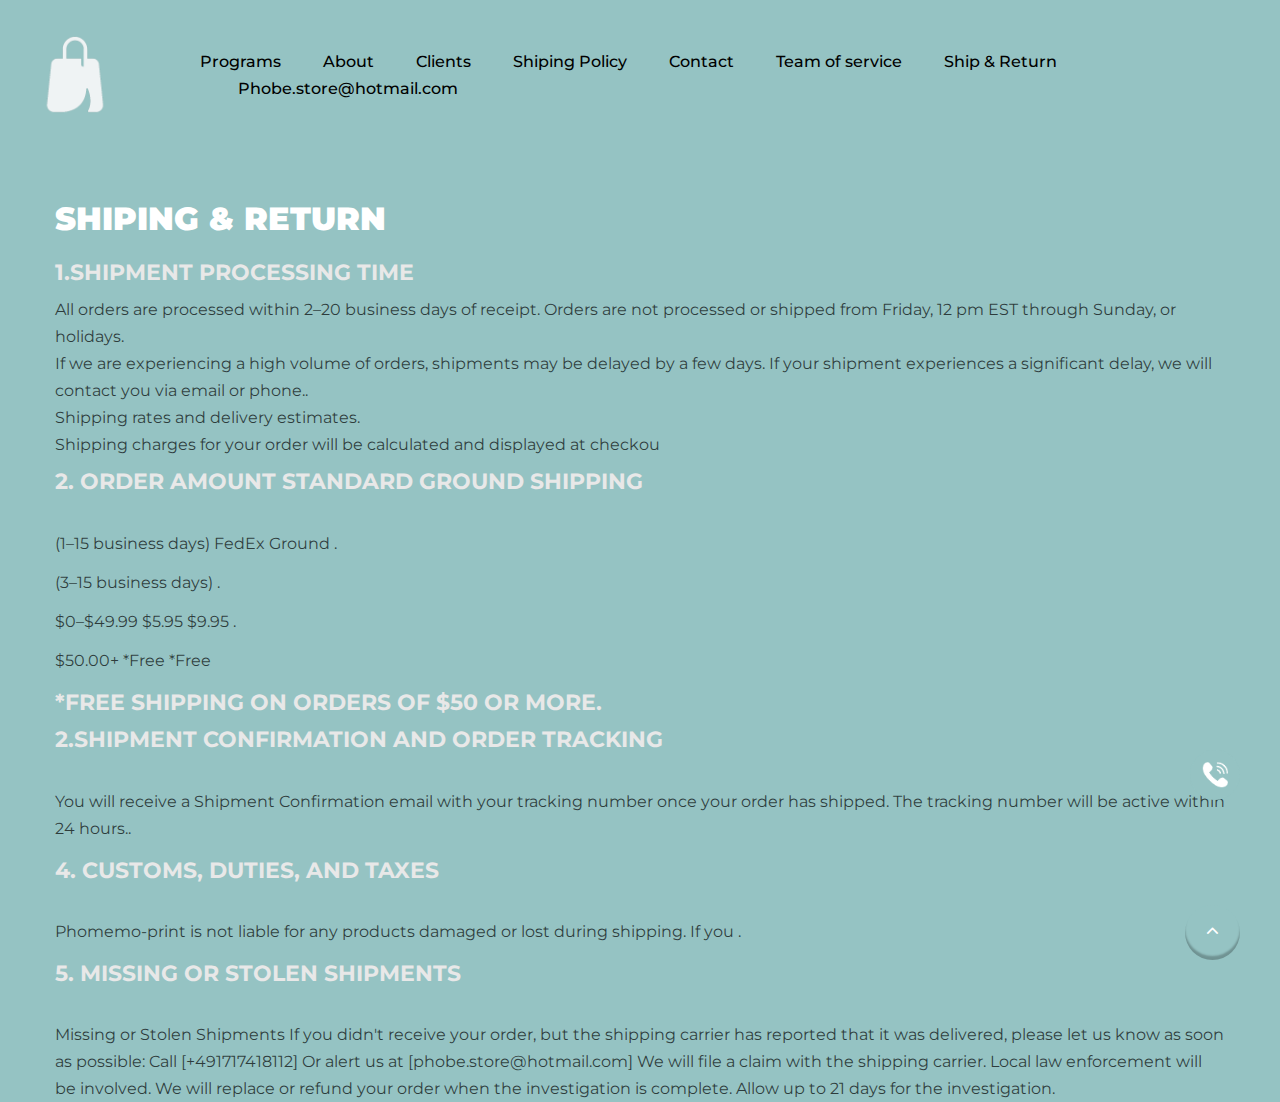
==== commit 3cab6394: "Update ship&return.html" ====
--- a/ship&return.html
+++ b/ship&return.html
@@ -38,24 +38,11 @@
                     <!--RD Navbar Brand-->
                     <div class="rd-navbar-brand logo-phone">
                       <!--Brand--><a class="brand" href="index.html"><img class="brand-logo-dark" src="images/logo-default-363x100.png" alt="" width="120" height="50"/><img class="brand-logo-light" src="images/logo-inverse-363x100.png" alt="" width="120" height="50"/></a>
-                      <h4>±491717418112</h4>
-                    </div>
+                      <a class="telephone" href="tel:±491717418112">
+                        <img src="images/phoneicon.png" alt="">
+                      </a>                    </div>
                   </div>
                   <div class="rd-navbar-nav-wrap">
-                    <ul class="rd-navbar-nav">
-                      <li class="rd-nav-item"><a class="rd-nav-link" href="index.html#programs">Programs</a>
-                      </li>
-                      <li class="rd-nav-item"><a class="rd-nav-link" href="index.html#about">About</a>
-                      </li>
-                      <li class="rd-nav-item"><a class="rd-nav-link" href="index.html#clients">Clients</a>
-                      </li>
-                      <li class="rd-nav-item"><a class="rd-nav-link" href="shipingPolicy.html#clients">Shiping Policy</a>
-                      </li>
-                      <li class="rd-nav-item"><a class="rd-nav-link" href="mailto:Phobe.store@hotmail.com" >Contact</a>
-                      </li>
-                      <li class="rd-nav-item"><a class="rd-nav-link" href="teamofservice.html#teamofservice">Team of service</a>
-                      </li>
-                      <li class="rd-nav-item"><a class="rd-nav-link" href="#">Phobe.store@hotmail.com</a></li>
                       <ul class="rd-navbar-nav">
                         <li class="rd-nav-item"><a class="rd-nav-link" href="index.html#programs">Programs</a></li>
                         <li class="rd-nav-item"><a class="rd-nav-link" href="index.html#about">About</a></li>
@@ -71,7 +58,8 @@
             </nav>
           </div> 
       </div>
-        <div class="Policy">
+      <div class="Policy">
+          <div class="container">
             <h1>Shiping & return</h1>
   
             <h2>1.Shipment processing time</h2>
@@ -105,6 +93,8 @@
               We will file a claim with the shipping carrier. Local law enforcement will be involved. We will replace or refund your order when the investigation is complete. Allow up to 21 days for the investigation.</p>
     
         </div>
+      </div>
+ 
     </div>
     <div class="snackbars" id="form-output-global"></div>
     <script src="js/core.min.js"></script>
@@ -127,7 +117,7 @@
     }
     .Policy{
         background: #95C3C3;
-        padding: 200px 0 0 30px;
+        padding: 200px 0 0 0;
     }
   </style>
-</html>+</html>
--- a/css/style.css
+++ b/css/style.css
@@ -15,20 +15,28 @@
 .context-light, .bg-default {
 	color: rgba(0, 0, 0, 0.7);
 }
-
 @media (min-width: 991.98px) {
 	.telephone{
 		position: fixed;
-		right: 13px;
-		bottom: 140px;
+		right: 15px;
+		bottom: 100px;
 		background: #95C3C3;
 		transform: translatex(-50%);
 		border-radius: 10em;
-		box-shadow:#000000 1px 1px 10px;
+		box-shadow:#000000 1px 1px 10;
 	}
 	.telephone img{
-		width: 55px;
-	}
+		width: 50px;
+	}
+}
+.ml-10{
+	margin-left: -10px;
+}
+.py-10{
+	margin: 15px 0 0 0;
+}
+.button-container{
+	width: 100%;
 }
 a:focus,
 button:focus {
@@ -3504,7 +3512,7 @@
 	transition: .45s all ease-in-out;
 	transform: translate3d(0, 100px, 0);
 	border-radius: 10em;
-	box-shadow:#000000 1px 1px 10px;
+	box-shadow: inset 0px -4px 2px rgba(0, 0, 0, 0.25);
 }
 
 .ui-to-top:hover {
@@ -3847,6 +3855,7 @@
 }
 
 .page-header {
+	position: absolute;
 	top: 0;
 	left: 0;
 	right: 0;
@@ -3915,7 +3924,7 @@
 	display: flex;
 	justify-content: center;
 	position: relative;
-	color: #ffffff;
+	color: #000000;
 	font-size: 16px;
 	font-weight: 500;
 	line-height: 1.2;
@@ -4254,6 +4263,7 @@
 }
 
 .rd-navbar-fixed .rd-navbar-nav-wrap {
+	position: fixed;
 	left: 0;
 	top: -56px;
 	bottom: -56px;
@@ -4713,7 +4723,6 @@
 .rd-navbar-classic.rd-navbar-static .rd-navbar-main-outer {
 	padding-left: 15px;
 	padding-right: 15px;
-	background: #95C3C3;
 }
 
 .rd-navbar-classic.rd-navbar-static .rd-navbar-aside,
@@ -4727,7 +4736,7 @@
 	position: relative;
 	display: flex;
 	align-items: center;
-	padding: 10px 0;
+	padding: 35px 0;
 }
 
 .rd-navbar-classic.rd-navbar-static .rd-navbar-brand img {
